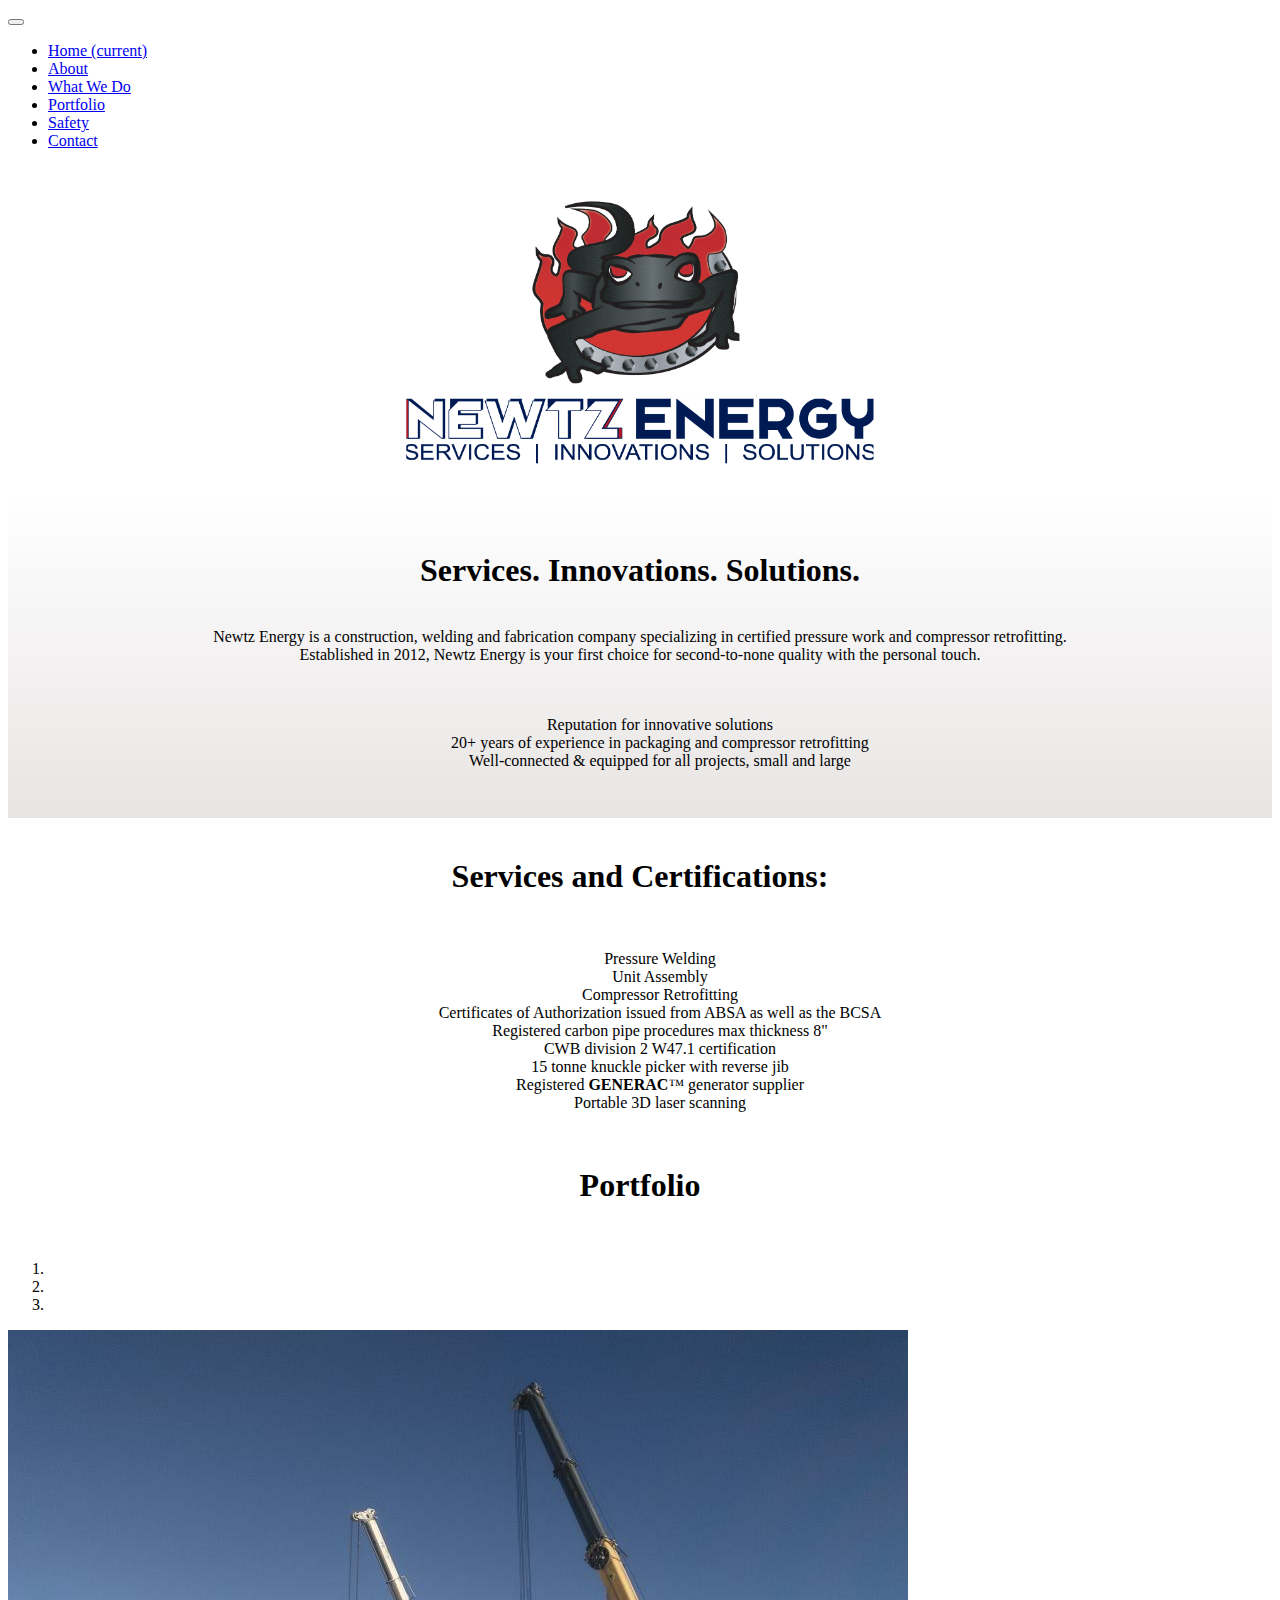
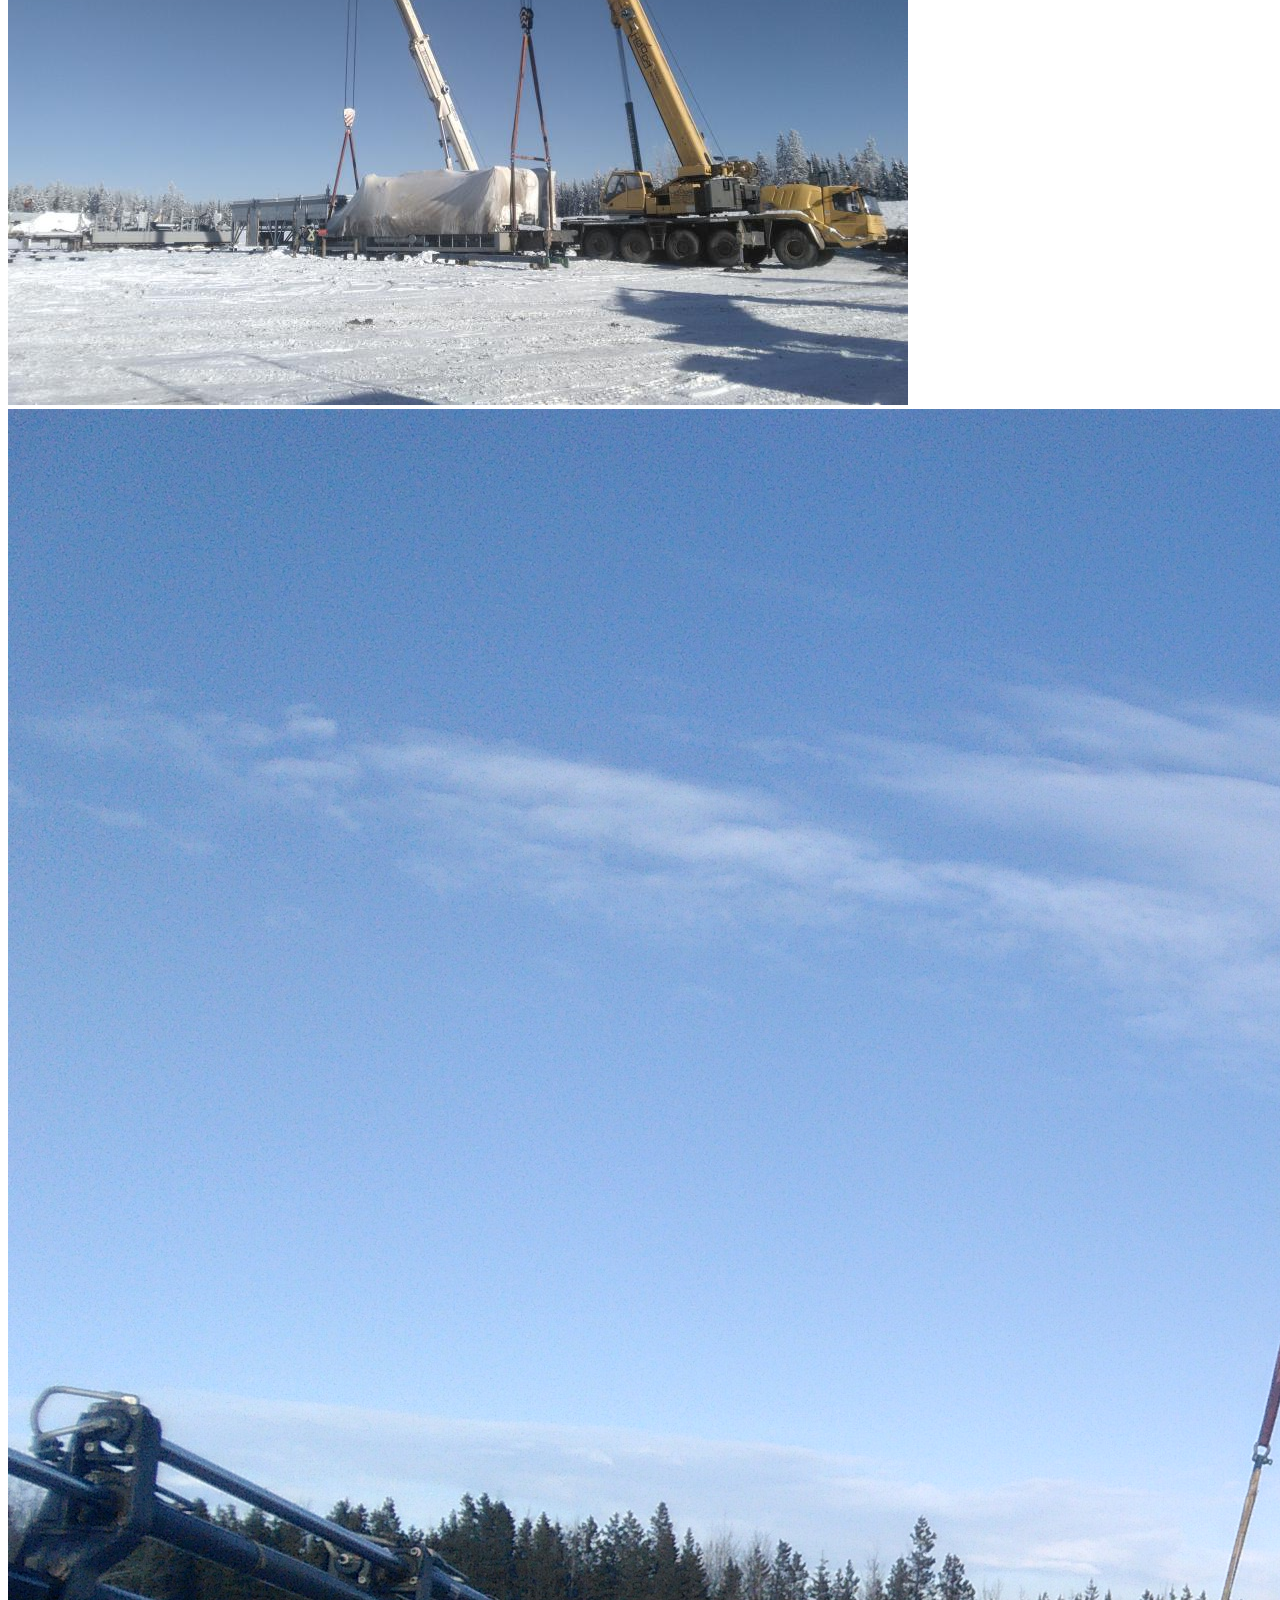
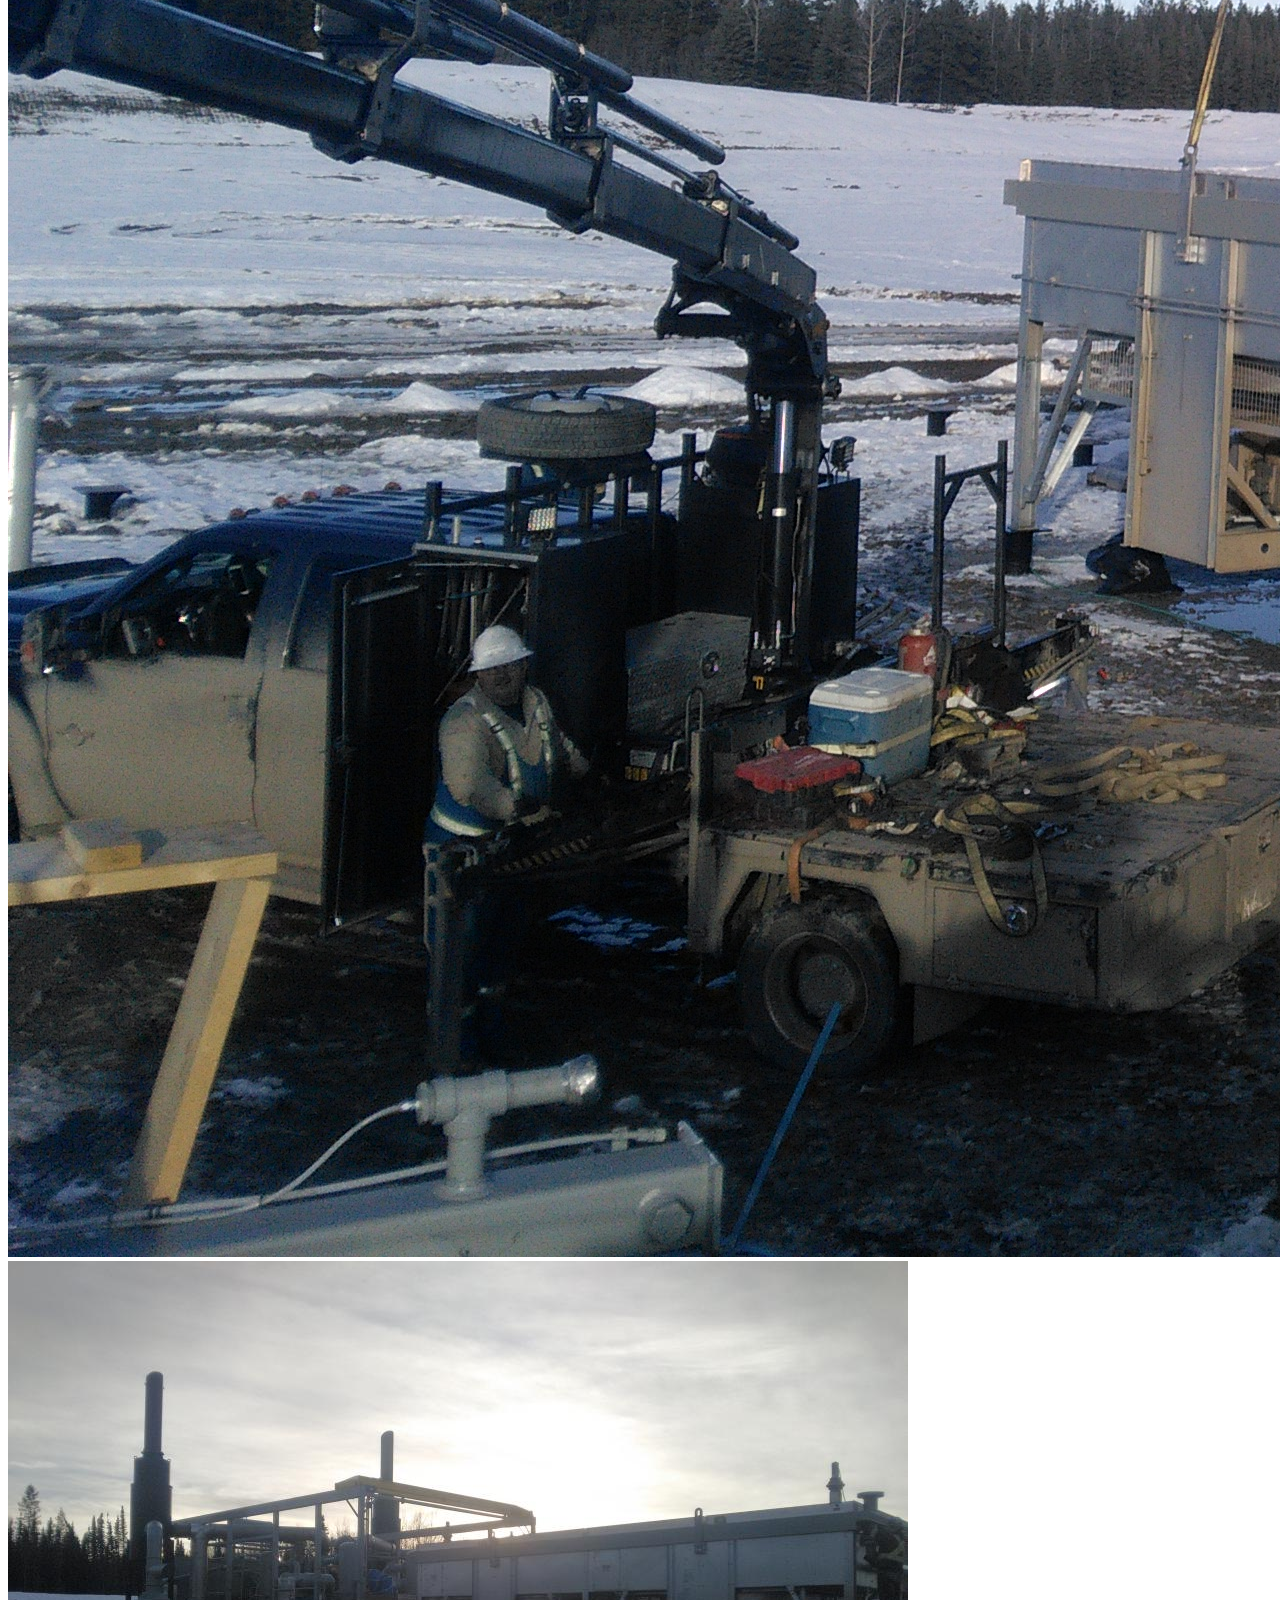
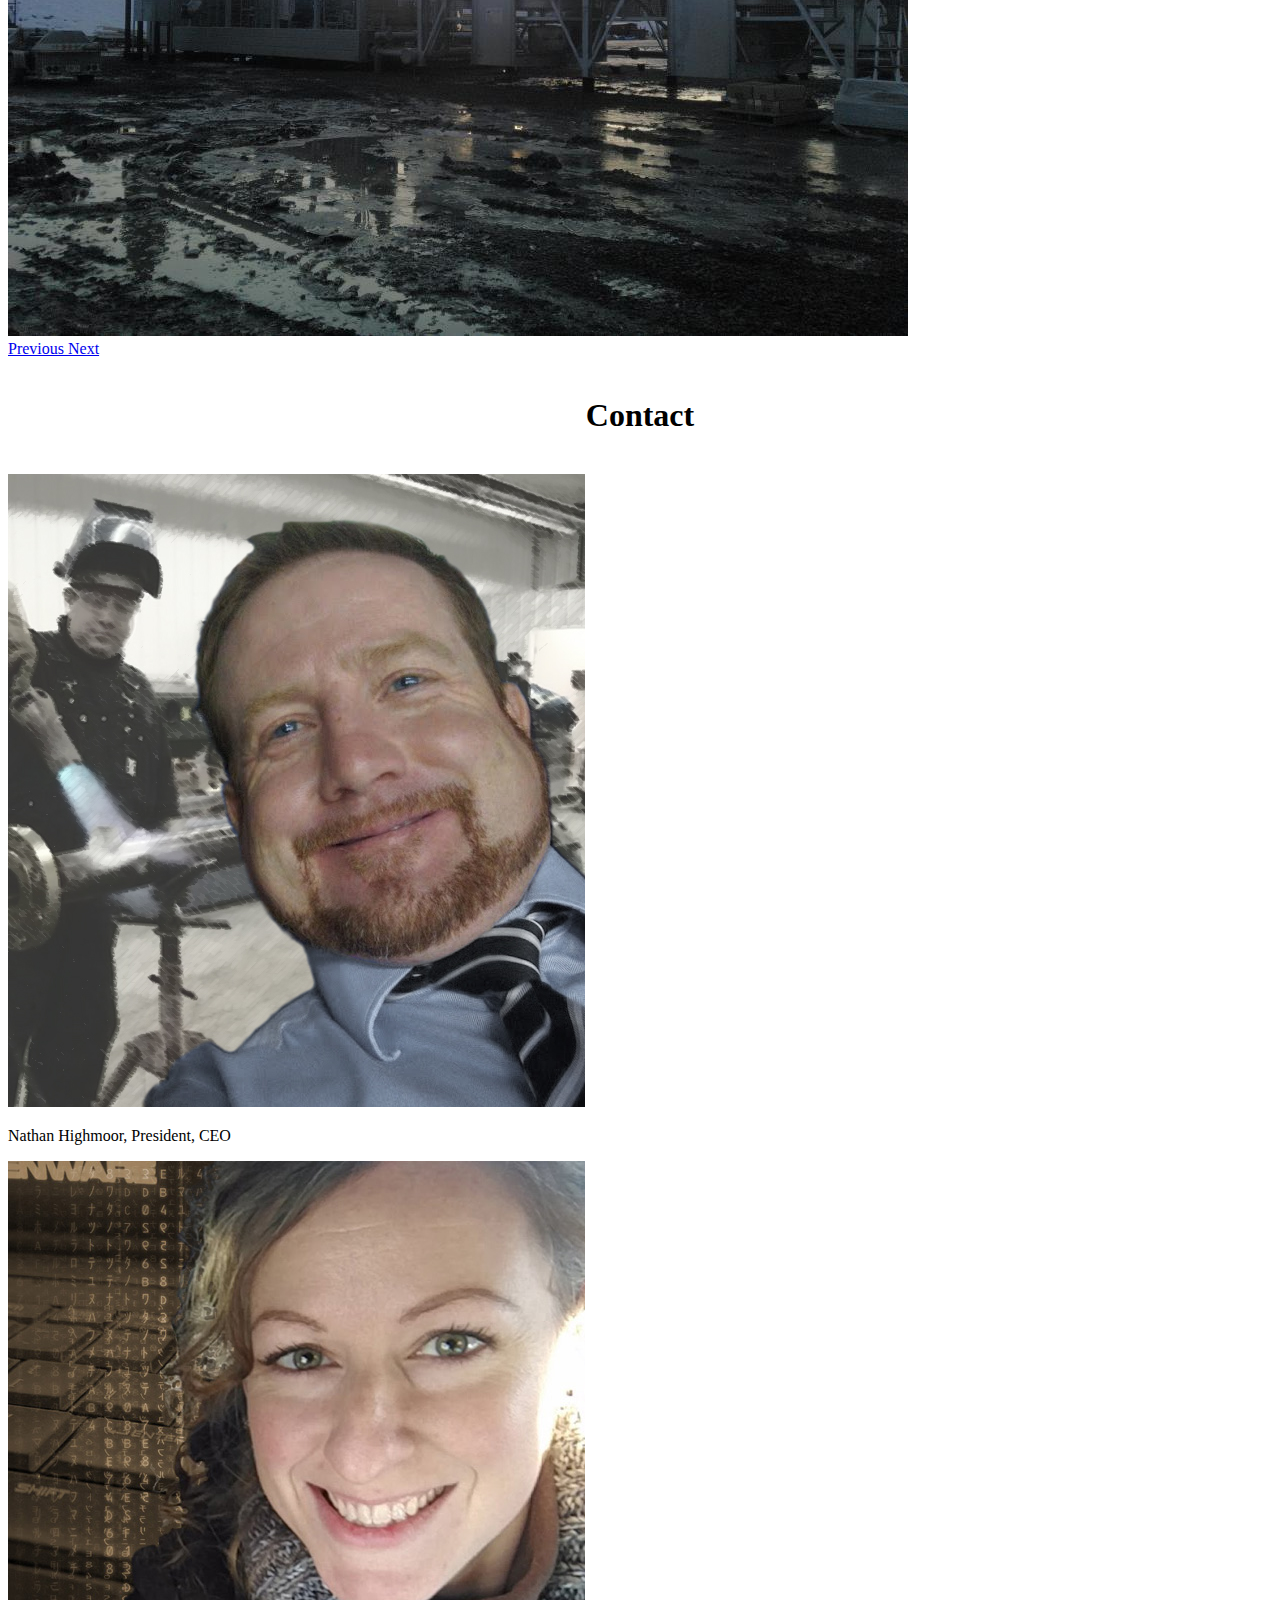
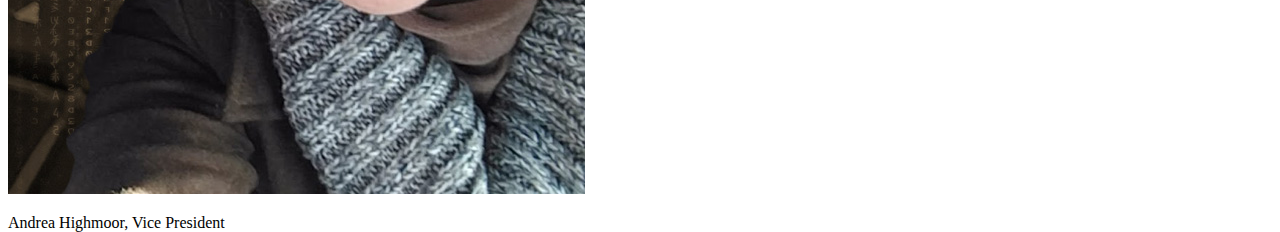
==== index.html @ f022fe40 "first github site" ====
<!DOCTYPE html>
<html>
	
	<head>
	<title>Newtz Energy</title>

	<!-- Bootstrap CSS from a CDN. -->
	<link rel="shortcut icon" href="img/favicon.png" />
	<link rel="apple-touch-icon" href="img/favicon.png" />

	<link rel="stylesheet" href="https://stackpath.bootstrapcdn.com/bootstrap/4.1.3/css/bootstrap.min.css" integrity="sha384-MCw98/SFnGE8fJT3GXwEOngsV7Zt27NXFoaoApmYm81iuXoPkFOJwJ8ERdknLPMO" crossorigin="anonymous">

	<link rel="stylesheet" href="https://use.fontawesome.com/releases/v5.6.1/css/all.css" integrity="sha384-gfdkjb5BdAXd+lj+gudLWI+BXq4IuLW5IT+brZEZsLFm++aCMlF1V92rMkPaX4PP" crossorigin="anonymous">
	<!-- <link rel="stylesheet" type="text/css" href="bootstrap.css"> -->
	<!-- My own stylesheet -->
    <link rel="stylesheet" type="text/css" href="style.css">


	</head>
	
	<body>
		<!--loading javascript  bootstrap -->
		<script src="https://code.jquery.com/jquery-3.3.1.slim.min.js" integrity="sha384-q8i/X+965DzO0rT7abK41JStQIAqVgRVzpbzo5smXKp4YfRvH+8abtTE1Pi6jizo" crossorigin="anonymous"></script>
		<script src="https://cdnjs.cloudflare.com/ajax/libs/popper.js/1.14.3/umd/popper.min.js" integrity="sha384-ZMP7rVo3mIykV+2+9J3UJ46jBk0WLaUAdn689aCwoqbBJiSnjAK/l8WvCWPIPm49" crossorigin="anonymous"></script>
		<script src="https://stackpath.bootstrapcdn.com/bootstrap/4.1.3/js/bootstrap.min.js" integrity="sha384-ChfqqxuZUCnJSK3+MXmPNIyE6ZbWh2IMqE241rYiqJxyMiZ6OW/JmZQ5stwEULTy" crossorigin="anonymous"></script>
		<!-- <script src="bootstrap.js"></script>  -->
		<!-- My own js -->
		<script src="myscripts.js"></script> 

		<!--navbar-->
		<nav "="" class="navbar sticky-top navbar-expand-lg navbar-light bg-light">
		  <!--<a class="navbar-brand" href="#">Navbar</a>-->
		  <button class="navbar-toggler" type="button" data-toggle="collapse" data-target="#navbarNav" aria-controls="navbarNav" aria-expanded="false" aria-label="Toggle navigation">
		    <span class="navbar-toggler-icon"></span>
		  </button>
		  <div class="collapse navbar-collapse" id="navbarNav">
		    <ul class="navbar-nav">
		      <li class="nav-item active">


		        <a class="nav-link" href="#">Home <span class="sr-only">(current)</span></a>
		      </li>


		      <li class="nav-item">
		        <a class="nav-link" href="#About">About</a>
		      </li>


		      <li class="nav-item">
		        <a class="nav-link" href="#WhatWeDo">What We Do</a>
		      </li>

		      <li class="nav-item">
		        <a class="nav-link disabled" href="#Portfolio">Portfolio</a>
		      </li>

		      <li class="nav-item">
		        <a class="nav-link disabled" href="#">Safety</a>
		      </li>


		      <li class="nav-item">
		        <a class="nav-link disabled" href="#Contact">Contact</a>
		      </li>
		    </ul>
		  </div>
		</nav>


	<!--hint https://www.w3schools.com/bootstrap/bootstrap_carousel.asp-->
	 <div class="logo-image"> </div>
	 
	 <br> 

	 <!--Section About US -->
	 <div class="About" id="About">
	 	<center><b><h1>Services. Innovations. Solutions.</h1></b></center>
	 	<br>
		

		
		<center>Newtz Energy is a construction, welding and fabrication company specializing in certified pressure work and compressor retrofitting. <br>
		Established in 2012, Newtz Energy is your first choice for second-to-none quality with the personal touch. <br> <br> <br> </center> 
		
		
		<center><ul>
		  <span class="fas fa-check-circle" style="color:green;"></span>  Reputation for innovative solutions<br>
		  <span class="fas fa-check-circle" style="color:green;"></span>  20+ years of experience in packaging and compressor retrofitting<br>
		  <span class="fas fa-check-circle" style="color:green;"></span>  Well-connected & equipped for all projects, small and large<br>
		</ul> </center>
	 </div>

	 <br>

	 	<!--Section What We Do-->
	 <div class="WhatWeDo" id="WhatWeDo"> 

	 	<center><b><h1>Services and Certifications:</h1></b></center>
	 	<br>

	 	<center><ul>
		  <span class="fas fa-check-circle" style="color:green;"></span>  Pressure Welding<br>
		  <span class="fas fa-check-circle" style="color:green;"></span>  Unit Assembly<br>
		  <span class="fas fa-check-circle" style="color:green;"></span>  Compressor Retrofitting <br>
		  <span class="fas fa-check-circle" style="color:green;"></span> Certificates of Authorization issued from ABSA as well as the BCSA <br>
		  <span class="fas fa-check-circle" style="color:green;"></span> Registered carbon pipe procedures max thickness 8" <br>
		  <span class="fas fa-check-circle" style="color:green;"></span> CWB division 2 W47.1 certification <br>
		  <span class="fas fa-check-circle" style="color:green;"></span> 15 tonne knuckle picker with reverse jib <br>
		  <span class="fas fa-check-circle" style="color:green;"></span> Registered <b>GENERAC</b>&trade; generator supplier<br>
		  <span class="fas fa-check-circle" style="color:green;"></span> Portable 3D laser scanning<br>
		</ul> </center>

	 </div>
	 </div>
	 <br>


	 <!--Section -->
	 <div class="Portfolio" id="Portfolio"> 
	 	<center><b><h1>Portfolio</h1></b></center>
	 	<br>

	 	<div id="carouselExampleIndicators" class="carousel slide" data-ride="carousel">
		  <ol class="carousel-indicators">
		    <li data-target="#carouselExampleIndicators" data-slide-to="0" class="active"></li>
		    <li data-target="#carouselExampleIndicators" data-slide-to="1"></li>
		    <li data-target="#carouselExampleIndicators" data-slide-to="2"></li>
		  </ol>
		  <div class="carousel-inner">
		    <div class="carousel-item active">
		      <img class="d-block w-100" src="img/slideshow1.jpg" alt="First slide">
		    </div>
		    <div class="carousel-item">
		      <img class="d-block w-100" src="img/slideshow2.jpg" alt="Second slide">
		    </div>
		    <div class="carousel-item">
		      <img class="d-block w-100" src="img/slideshow3.jpg" alt="Third slide">
		    </div>
		  </div>
		  <a class="carousel-control-prev" href="#carouselExampleIndicators" role="button" data-slide="prev">
		    <span class="carousel-control-prev-icon" aria-hidden="true"></span>
		    <span class="sr-only">Previous</span>
		  </a>
		  <a class="carousel-control-next" href="#carouselExampleIndicators" role="button" data-slide="next">
		    <span class="carousel-control-next-icon" aria-hidden="true"></span>
		    <span class="sr-only">Next</span>
		  </a>
		</div>
	 </div>
	 <br>

	  <!--Section -->
	 <div class="Contact" id="Contact"> 
	 	<center><b><h1>Contact</h1></b></center>
	 	<br>
	<!--Card -->
	<div class="container">
	    <div class="row" style="width: 18rem;">
	        <img class="card-img-top smallimg mx-auto" src="img/nathan.jpg" alt="Card image cap">
	        <div class="card-block catCard">

	            <p class="card-text">Nathan Highmoor, President, CEO </p>
	        </div>
	        
	    </div>
	</div>


	<div class="container">
	    <div class="row" style="width: 18rem;">
	        <img class="card-img-top smallimg mx-auto" src="img/andrea1.jpg" alt="Card image cap">
	        <div class="card-block catCard">

	            <p class="card-text">Andrea Highmoor, Vice President</p>
	        </div>
	        
	    </div>
	</div>

	</div>



	 <!--to top-->
	 <button onclick="topFunction()" id="myBtn" title="Go to top">Top</button> 

	 </body>
</html>
---- style.css ----
body, html {
    height: 100%;
}

/* The hero image */
.logo-image {
  /* Use "linear-gradient" to add a darken background effect to the image (photographer.jpg). This will make the text easier to read */
  background-image:  url("img/logo.png");

  /* Set a specific height */
  height: 35%;
  width: 100%;
  /* Position and center the image to scale nicely on all screens */
  background-position: center;
  background-repeat: no-repeat;
  background-size: contain;
  position: relative;
}



.About {

font-family: oswald;

width: 100%;
padding-top:2.5%;
padding-bottom:2.5%;
background: linear-gradient(#ffffffe6, #dcd5d599), url("img/aboutbg.jpeg");
background-position:center;
background-size:cover;
background-repeat: no-repeat;
background-color: #fbfbfb;

}
 
#myBtn {
  display: none; /* Hidden by default */
  position: fixed; /* Fixed/sticky position */
  bottom: 20px; /* Place the button at the bottom of the page */
  right: 30px; /* Place the button 30px from the right */
  z-index: 99; /* Make sure it does not overlap */
  border: none; /* Remove borders */
  outline: none; /* Remove outline */
  background-color: grey; /* Set a background color */
  color: white; /* Text color */
  cursor: pointer; /* Add a mouse pointer on hover */
  padding: 15px; /* Some padding */
  border-radius: 10px; /* Rounded corners */
  font-size: 18px; /* Increase font size */
}

#myBtn:hover {
  background-color: #555; /* Add a dark-grey background on hover */
}
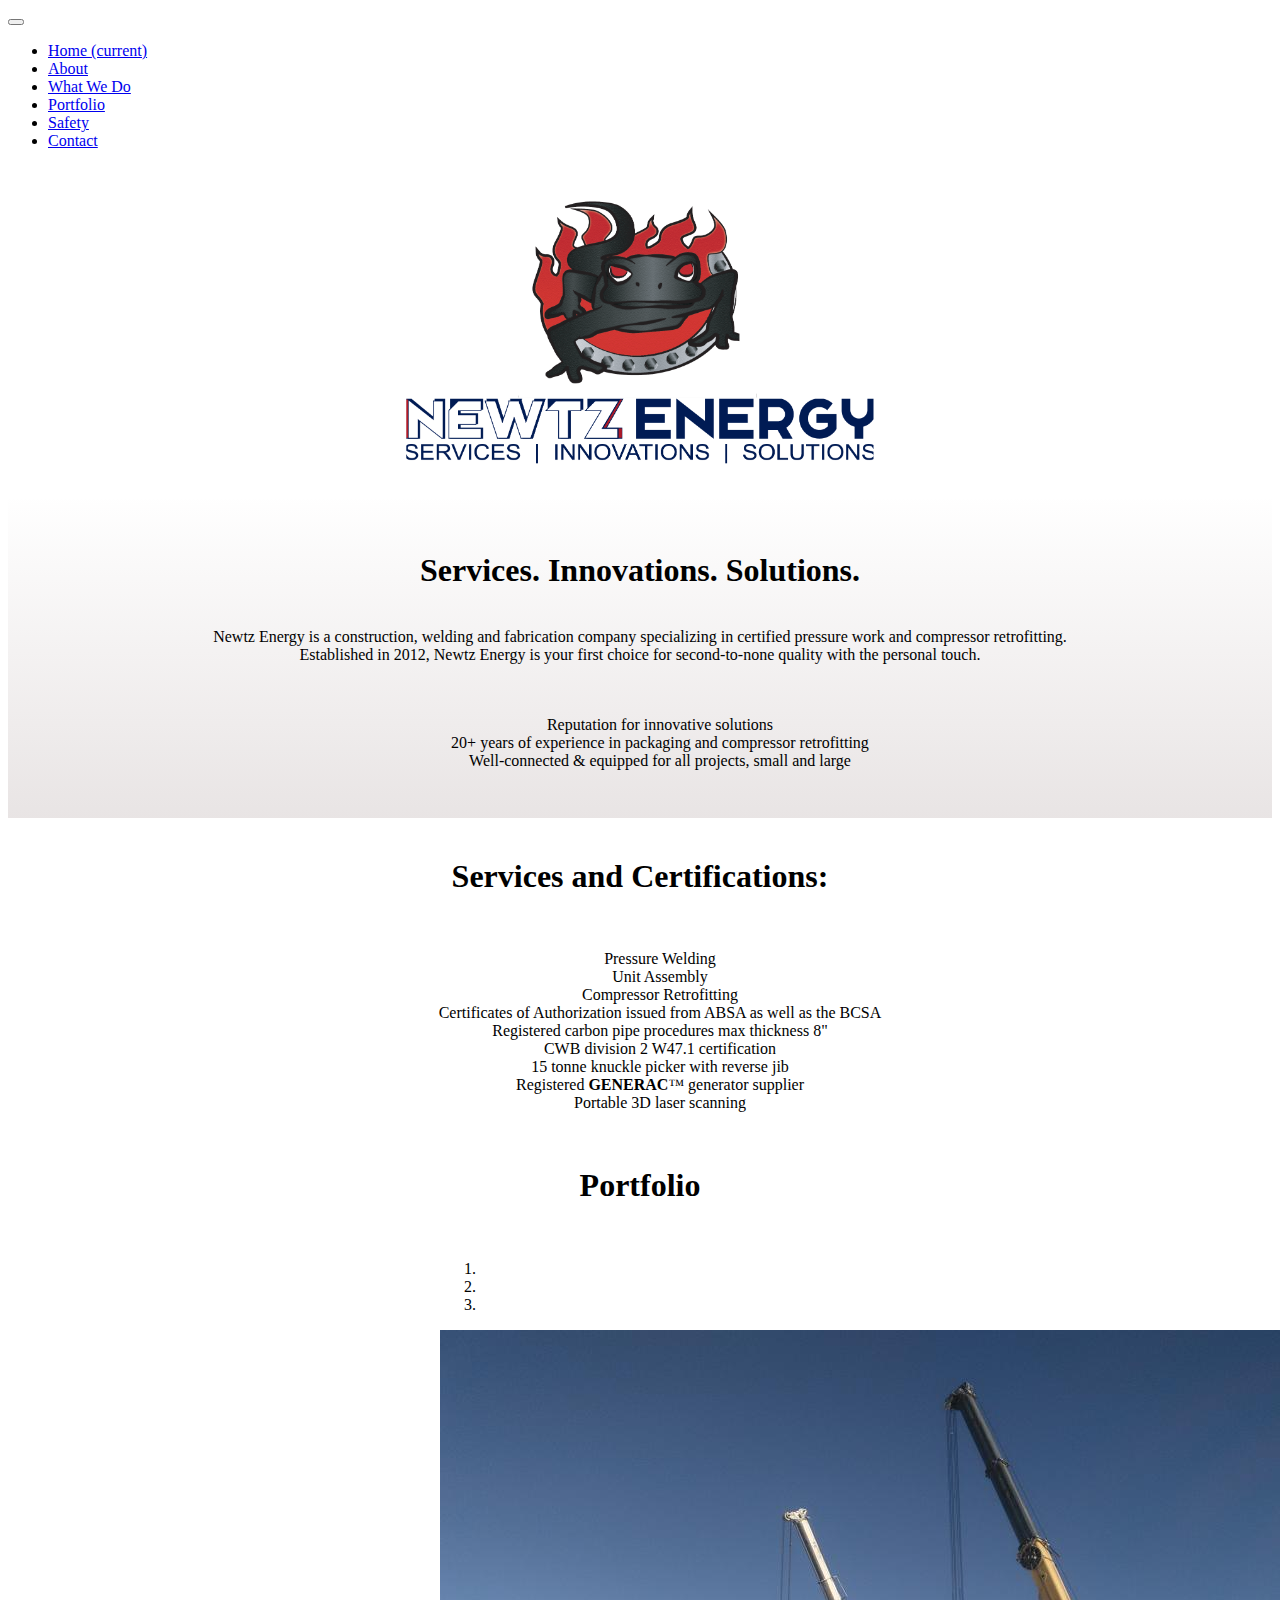
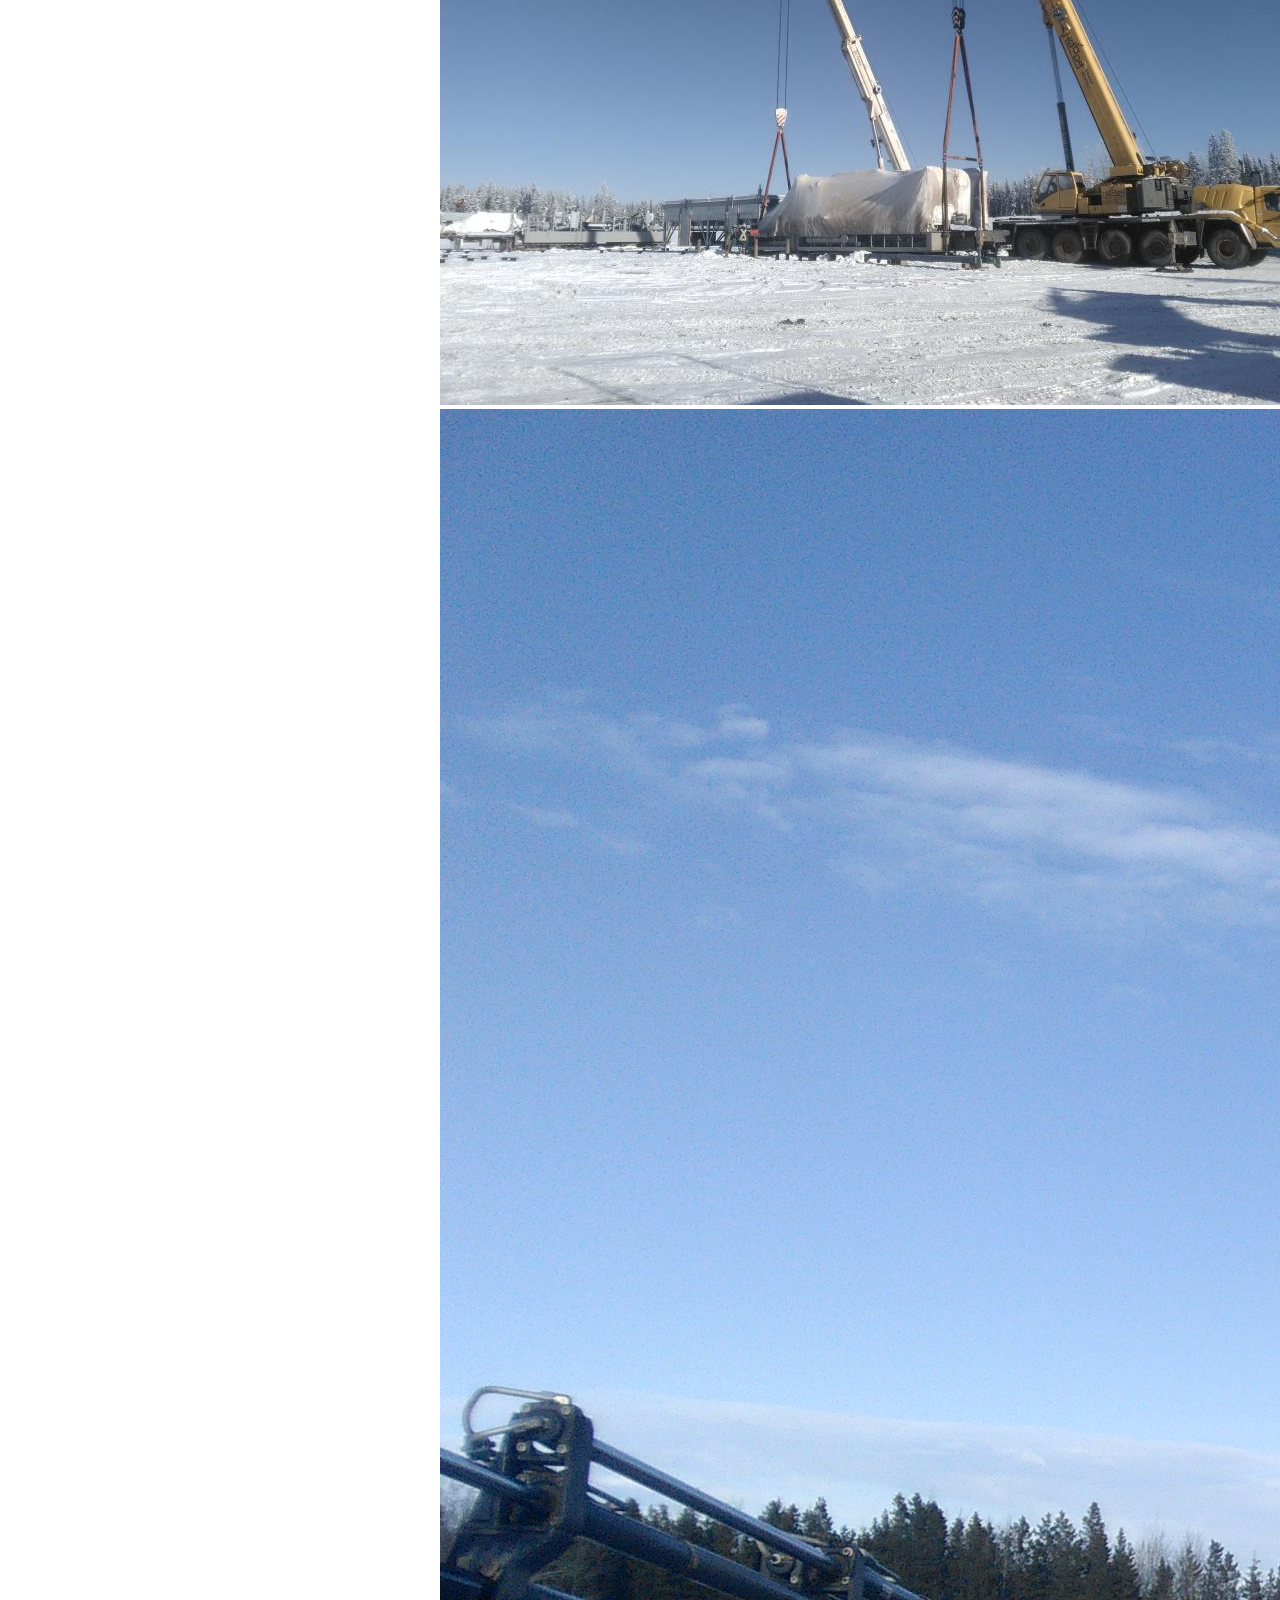
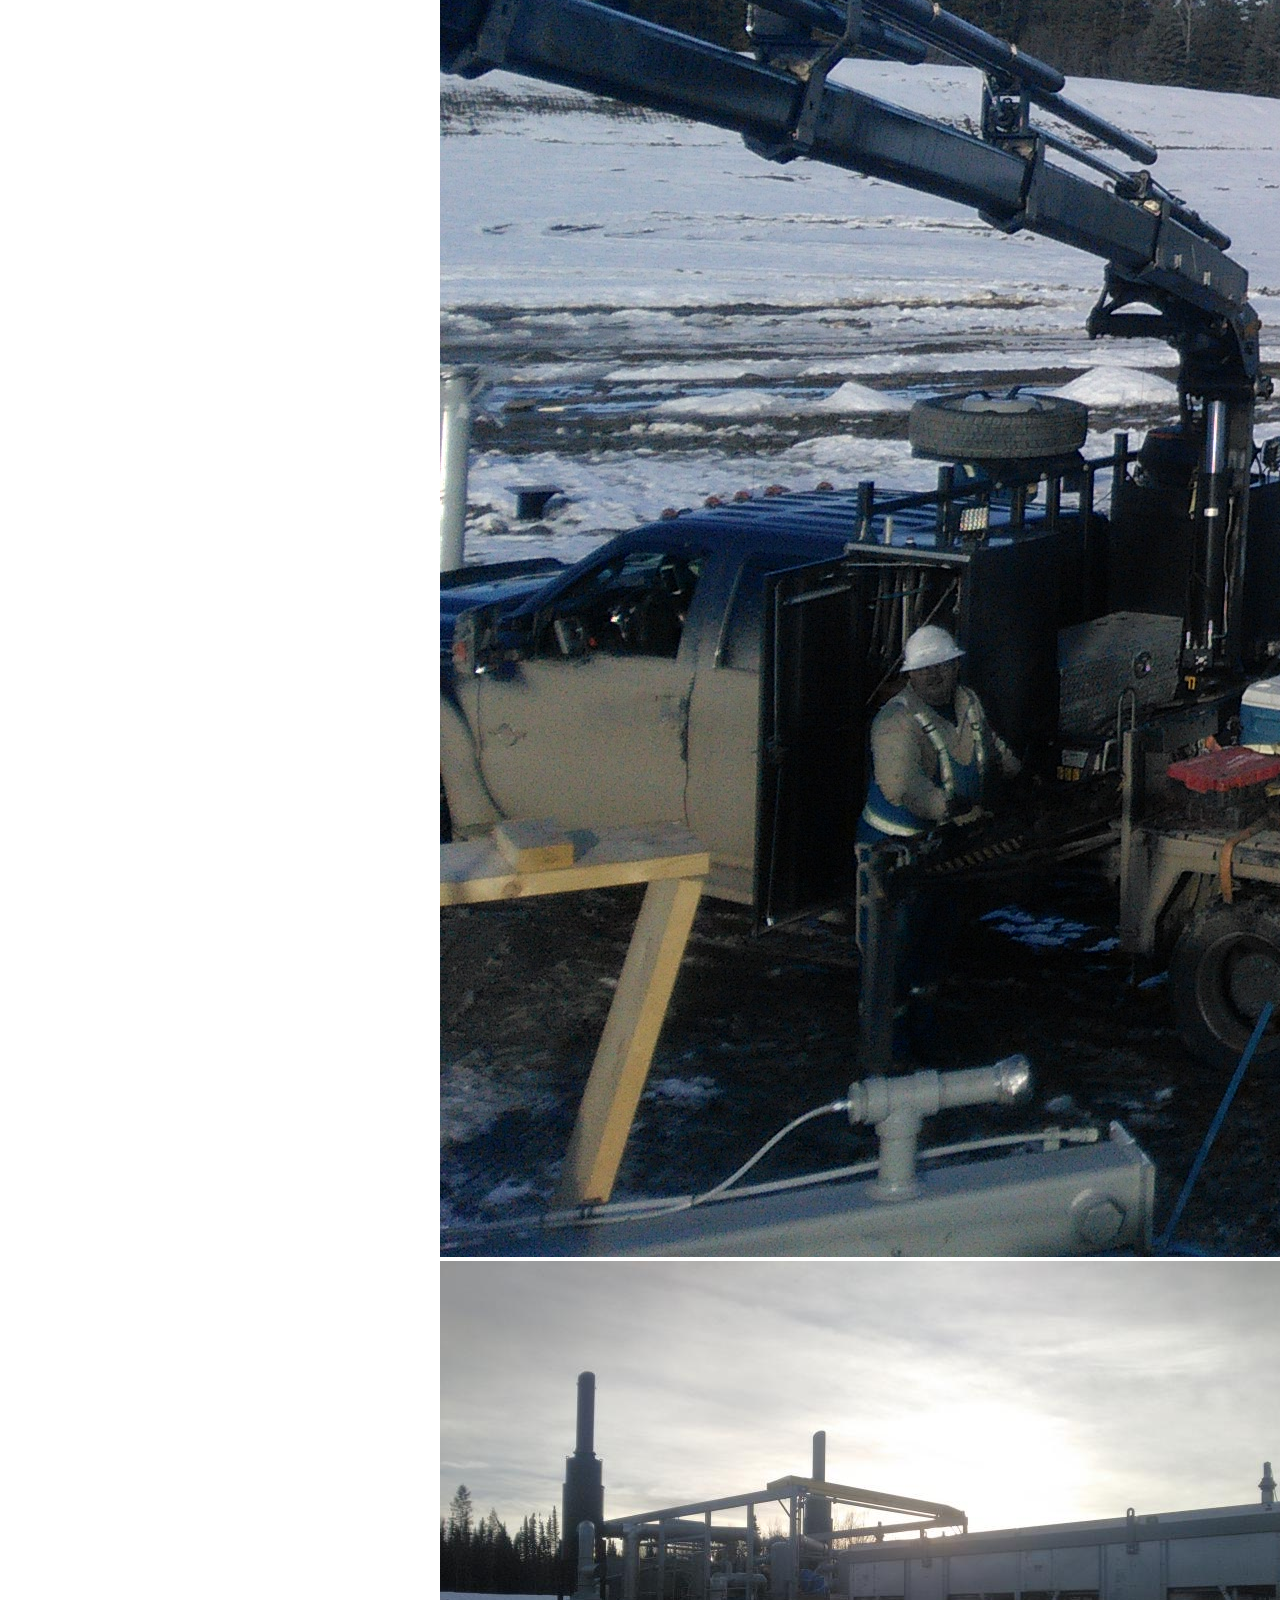
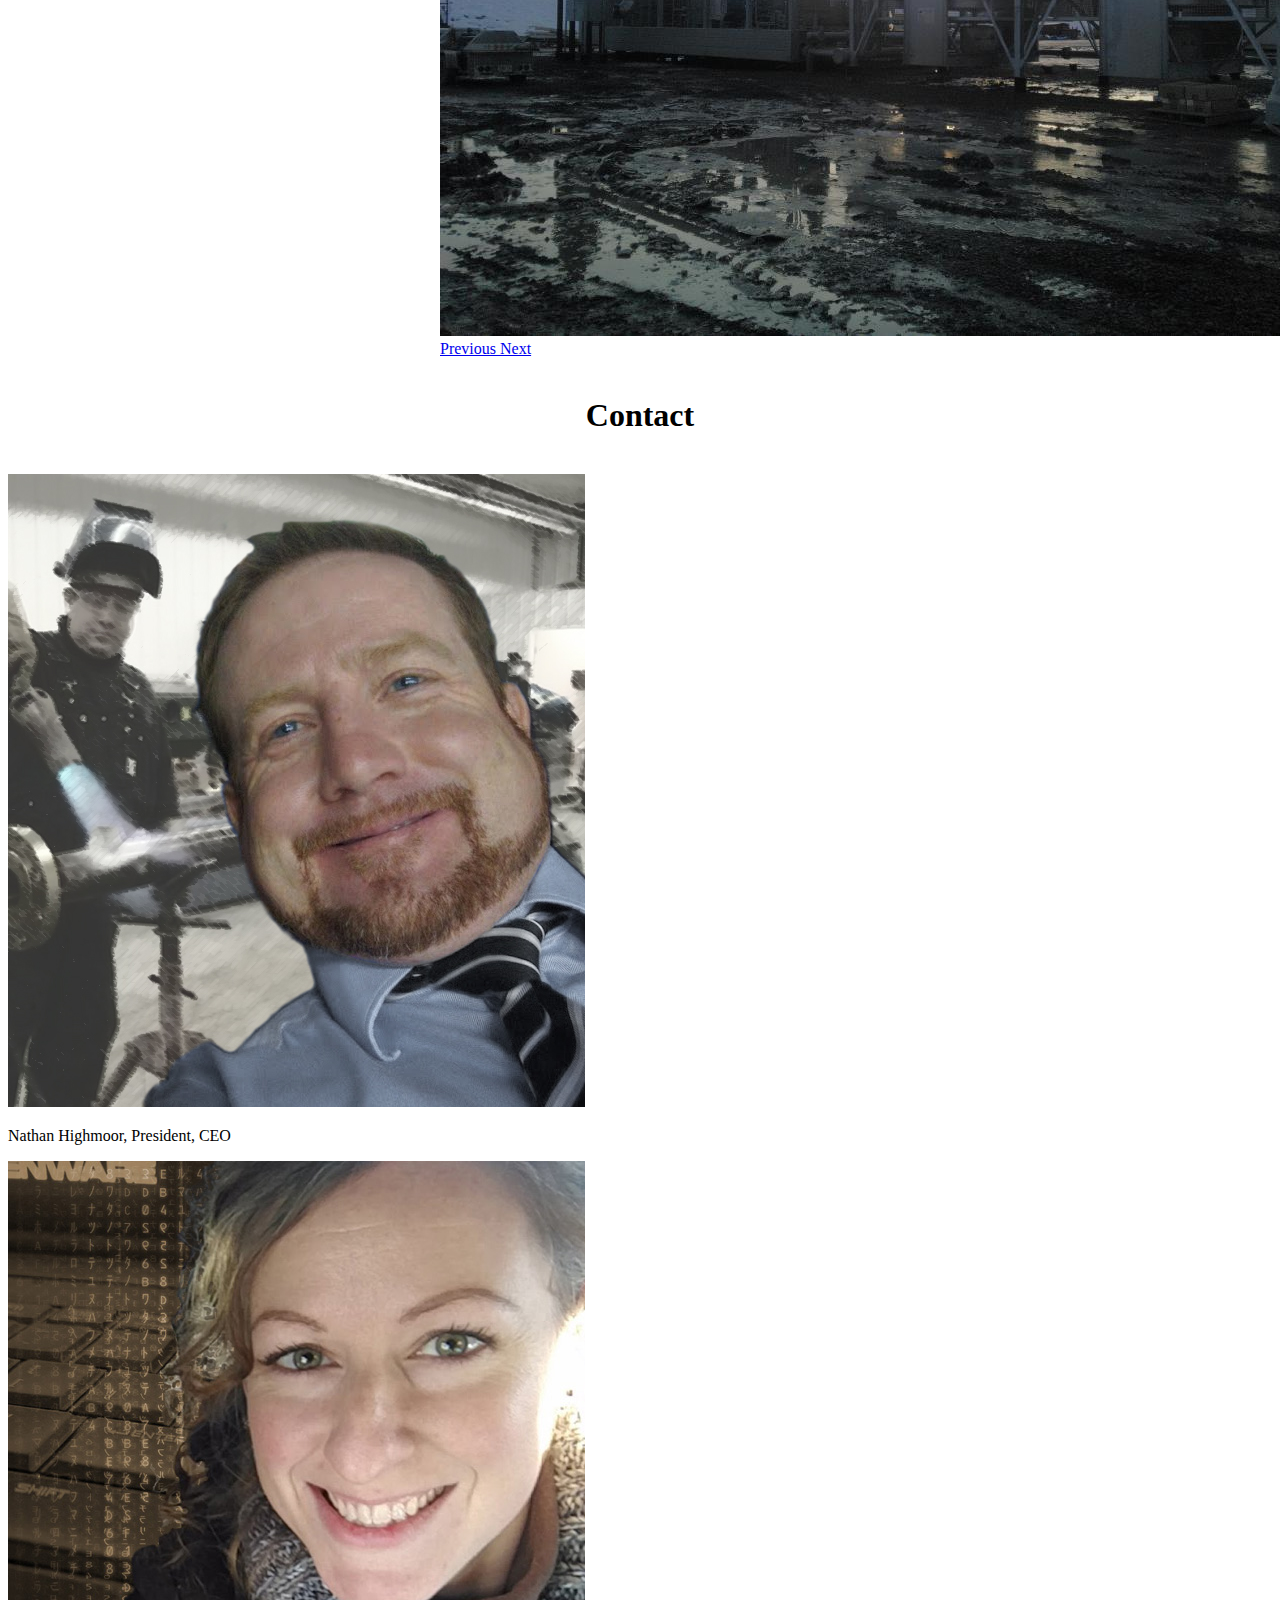
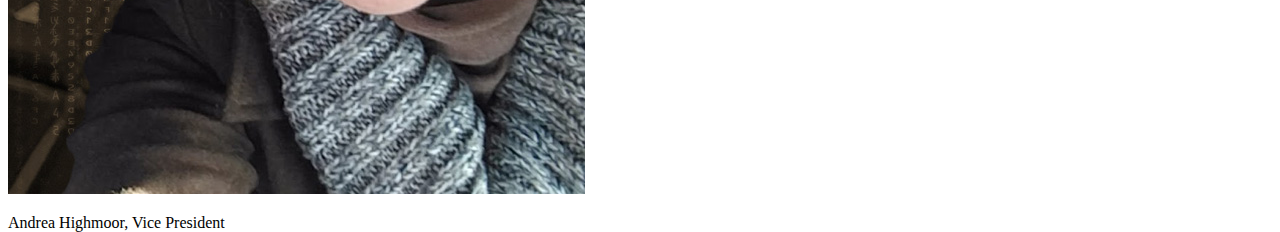
==== commit 51405912: "fixed slideshow" ====
--- a/index.html
+++ b/index.html
@@ -121,7 +121,7 @@
 	 	<center><b><h1>Portfolio</h1></b></center>
 	 	<br>
 
-	 	<div id="carouselExampleIndicators" class="carousel slide" data-ride="carousel">
+	 	<div id="carouselExampleIndicators" class="carousel slide" data-ride="carousel" style="width: 400px; margin: 0 auto">
 		  <ol class="carousel-indicators">
 		    <li data-target="#carouselExampleIndicators" data-slide-to="0" class="active"></li>
 		    <li data-target="#carouselExampleIndicators" data-slide-to="1"></li>
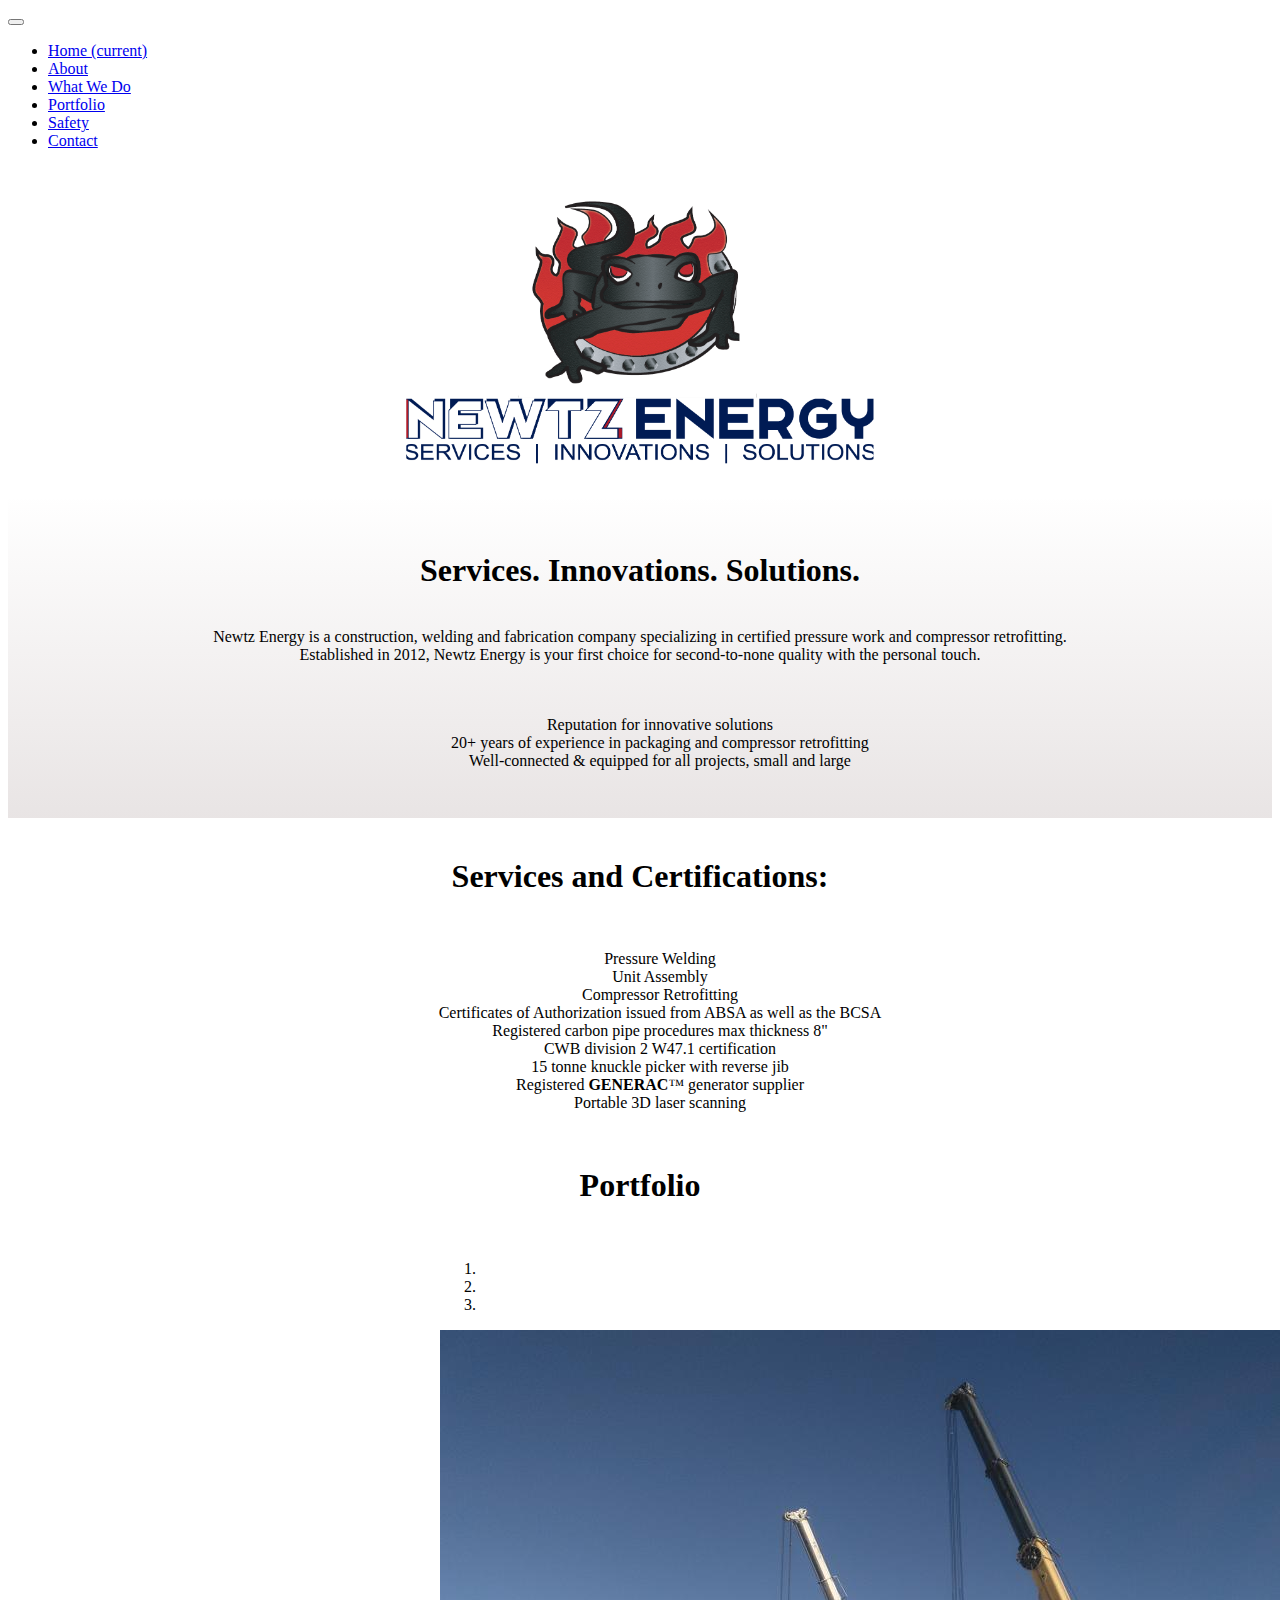
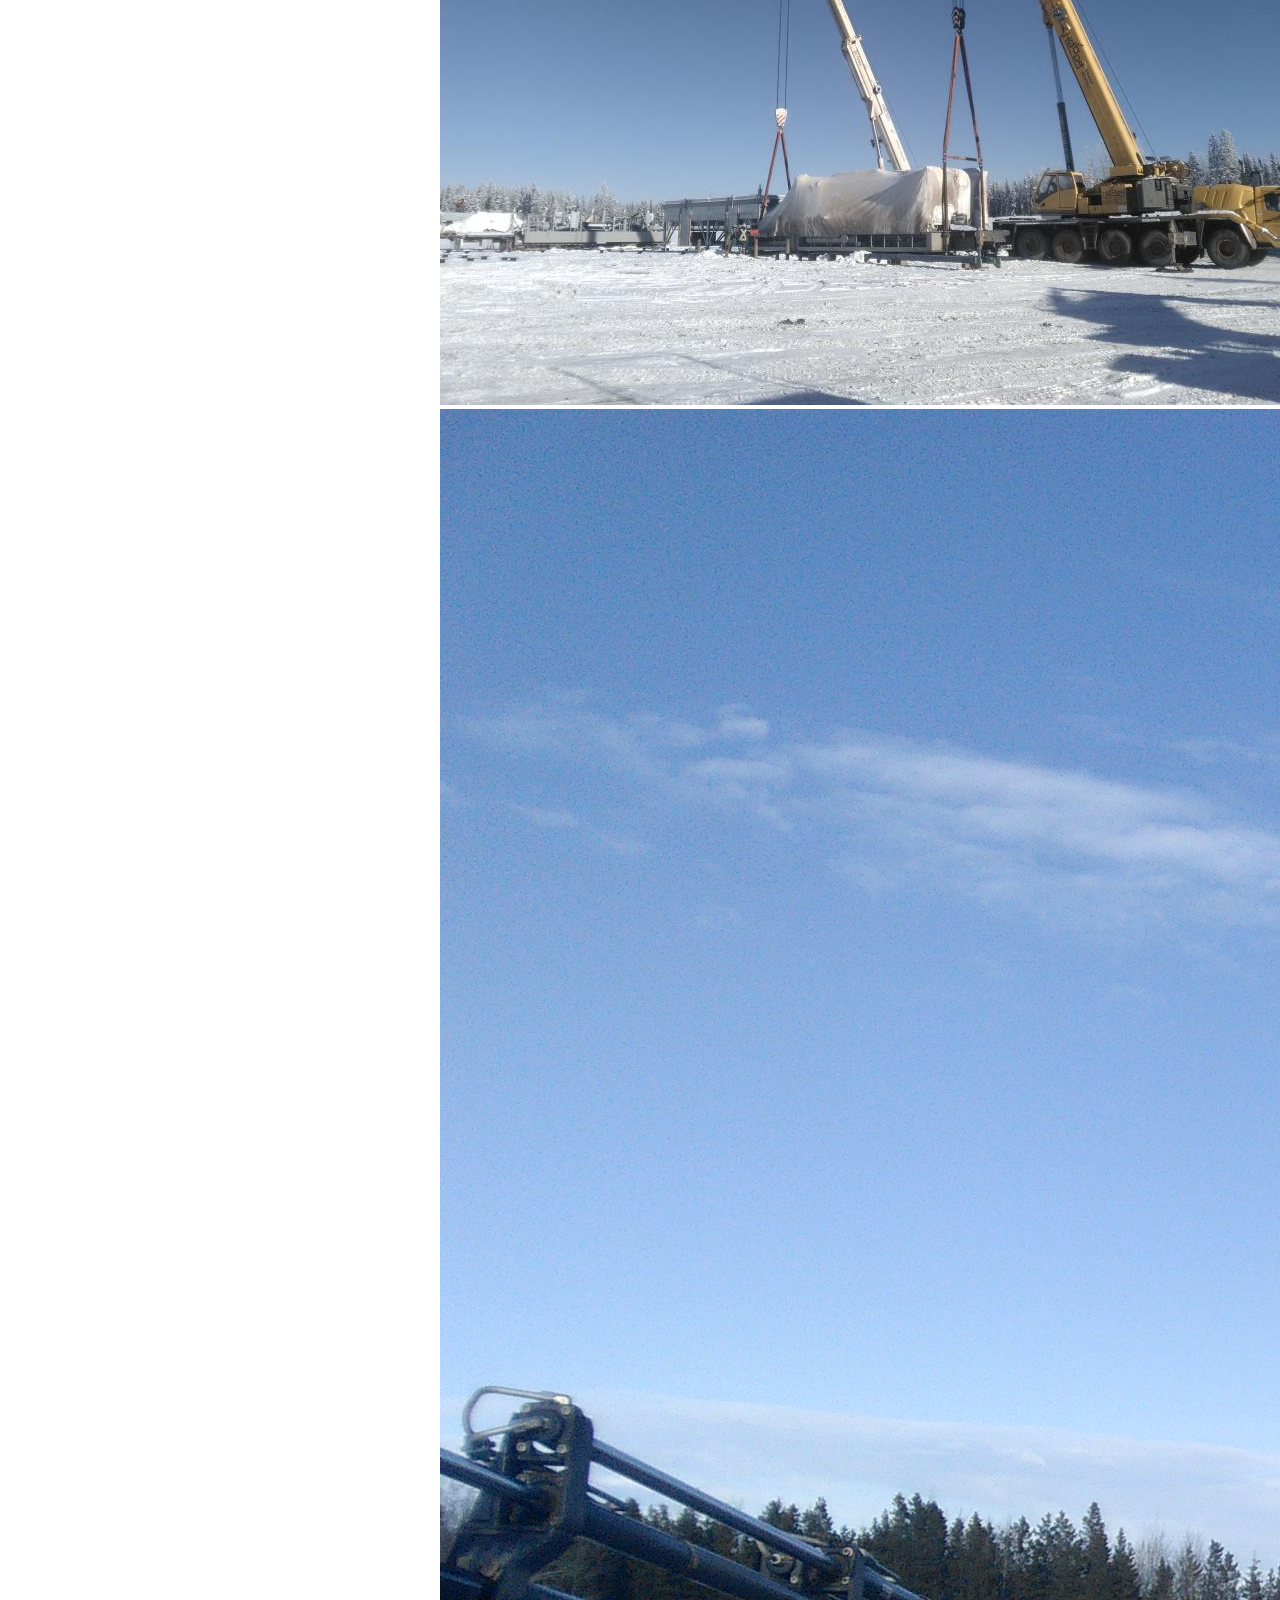
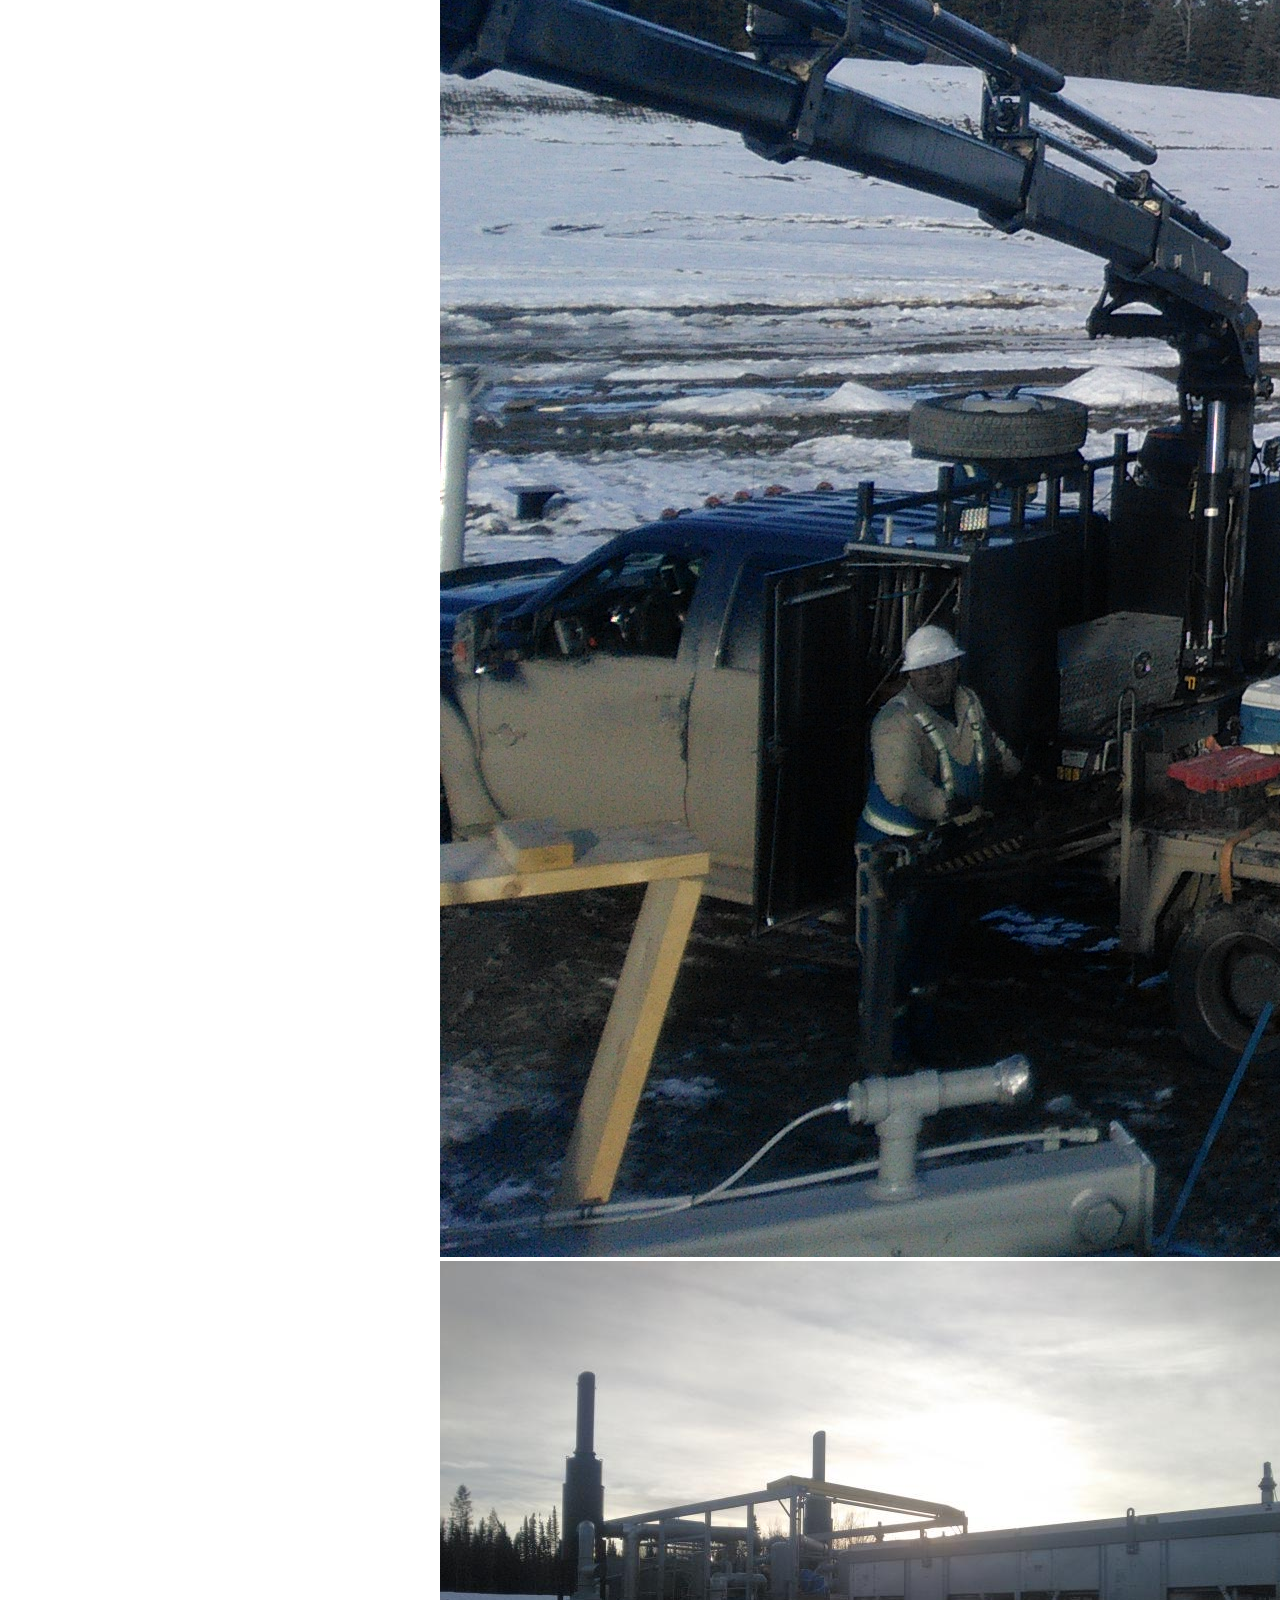
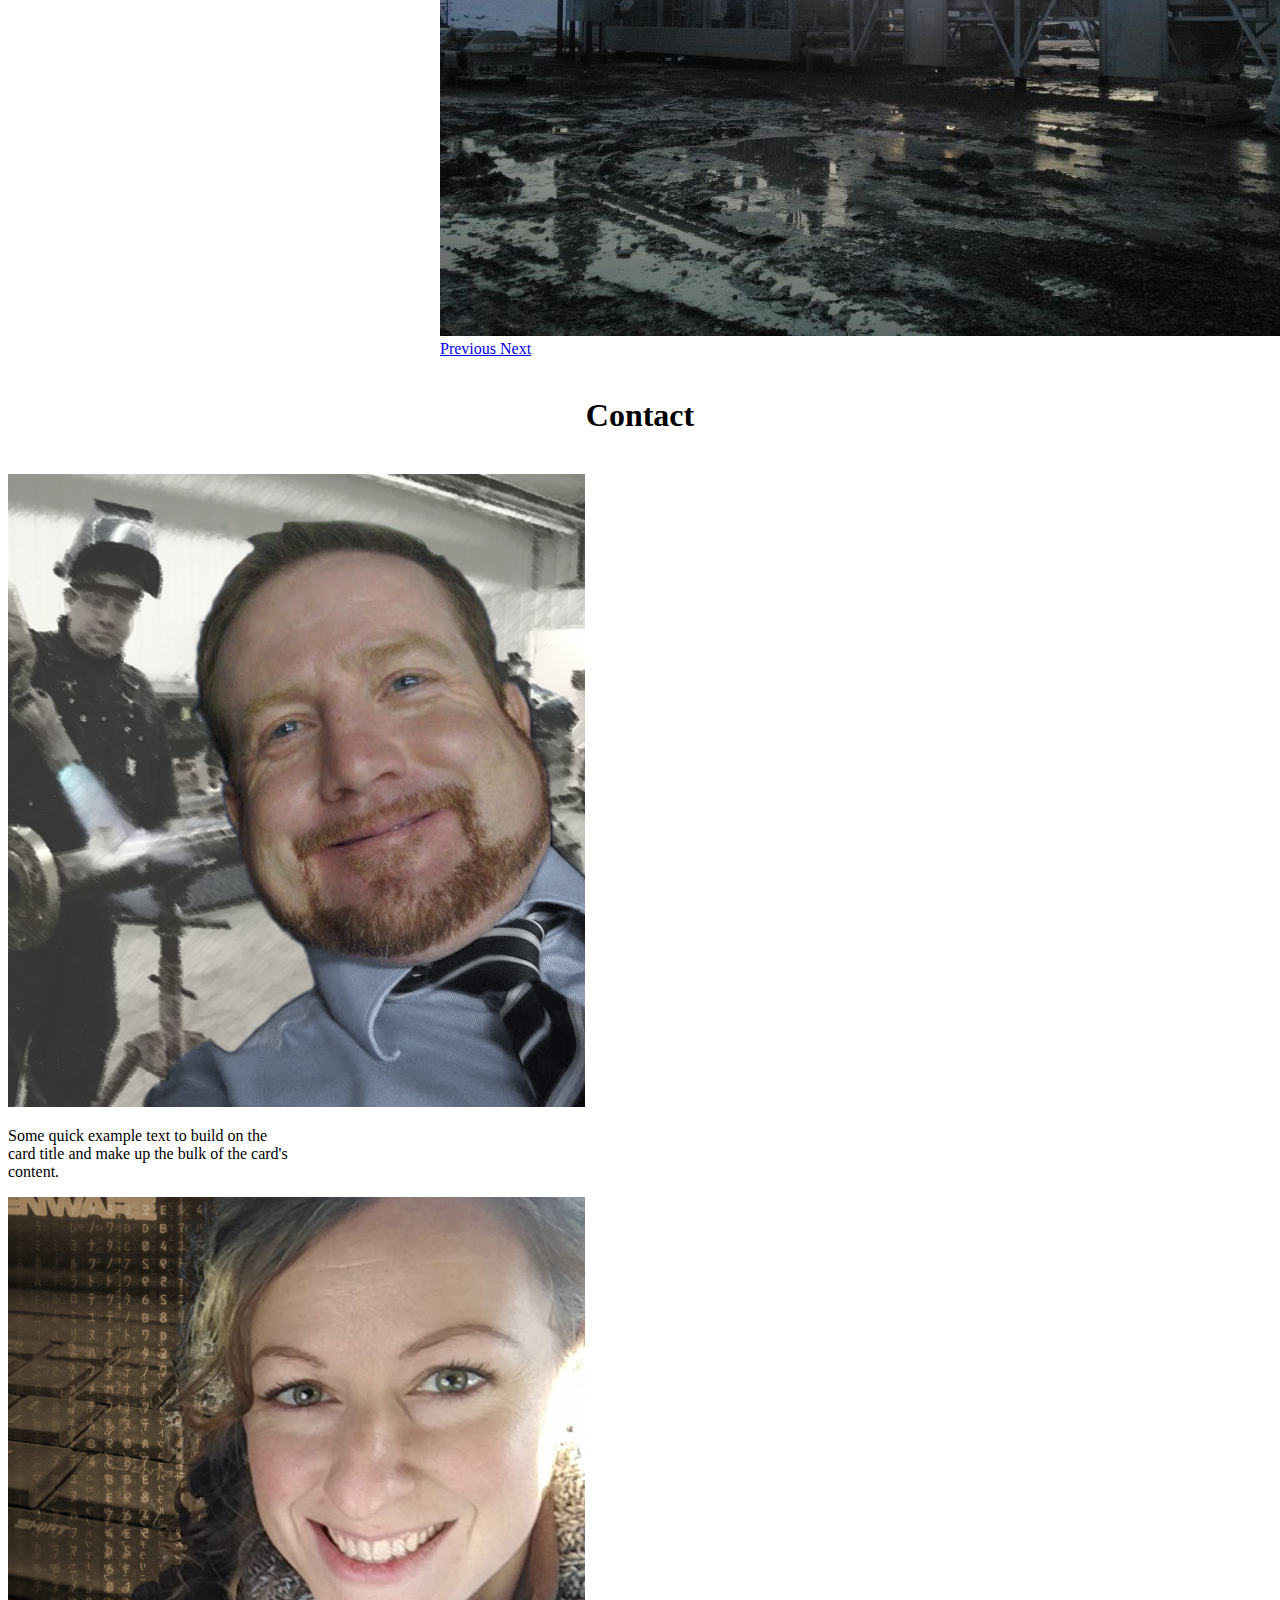
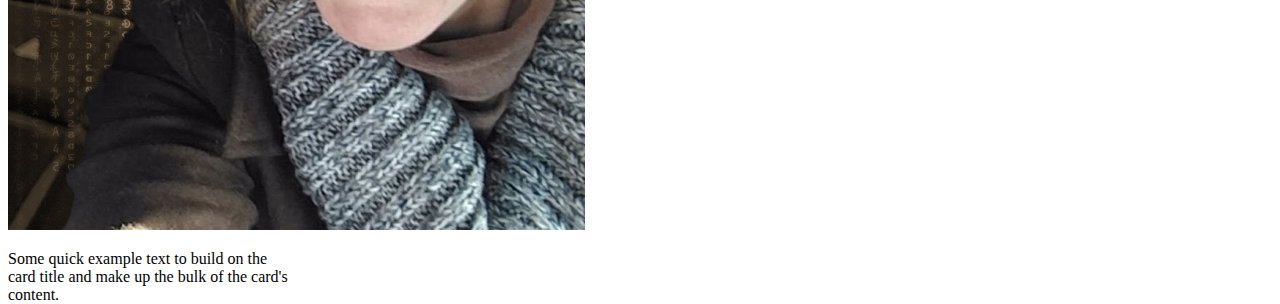
==== commit 29f56afd: "row works" ====
--- a/index.html
+++ b/index.html
@@ -155,27 +155,26 @@
 	 	<center><b><h1>Contact</h1></b></center>
 	 	<br>
 	<!--Card -->
-	<div class="container">
-	    <div class="row" style="width: 18rem;">
-	        <img class="card-img-top smallimg mx-auto" src="img/nathan.jpg" alt="Card image cap">
-	        <div class="card-block catCard">
 
-	            <p class="card-text">Nathan Highmoor, President, CEO </p>
-	        </div>
-	        
-	    </div>
+	<div class="row mx-auto"> 
+
+		<div class="card mx-auto" style="width: 18rem;">
+	  <img class="card-img-top" src="img/nathan.jpg" alt="Card image cap">
+	  <div class="card-body">
+	    <p class="card-text">Some quick example text to build on the card title and make up the bulk of the card's content.</p>
+	  </div>
+	</div>
+
+	
+
+		<div class="card mx-auto" style="width: 18rem;">
+	  <img class="card-img-top" src="img/andrea1.jpg" alt="Card image cap">
+	  <div class="card-body">
+	    <p class="card-text">Some quick example text to build on the card title and make up the bulk of the card's content.</p>
+	  </div>
 	</div>
 
 
-	<div class="container">
-	    <div class="row" style="width: 18rem;">
-	        <img class="card-img-top smallimg mx-auto" src="img/andrea1.jpg" alt="Card image cap">
-	        <div class="card-block catCard">
-
-	            <p class="card-text">Andrea Highmoor, Vice President</p>
-	        </div>
-	        
-	    </div>
 	</div>
 
 	</div>
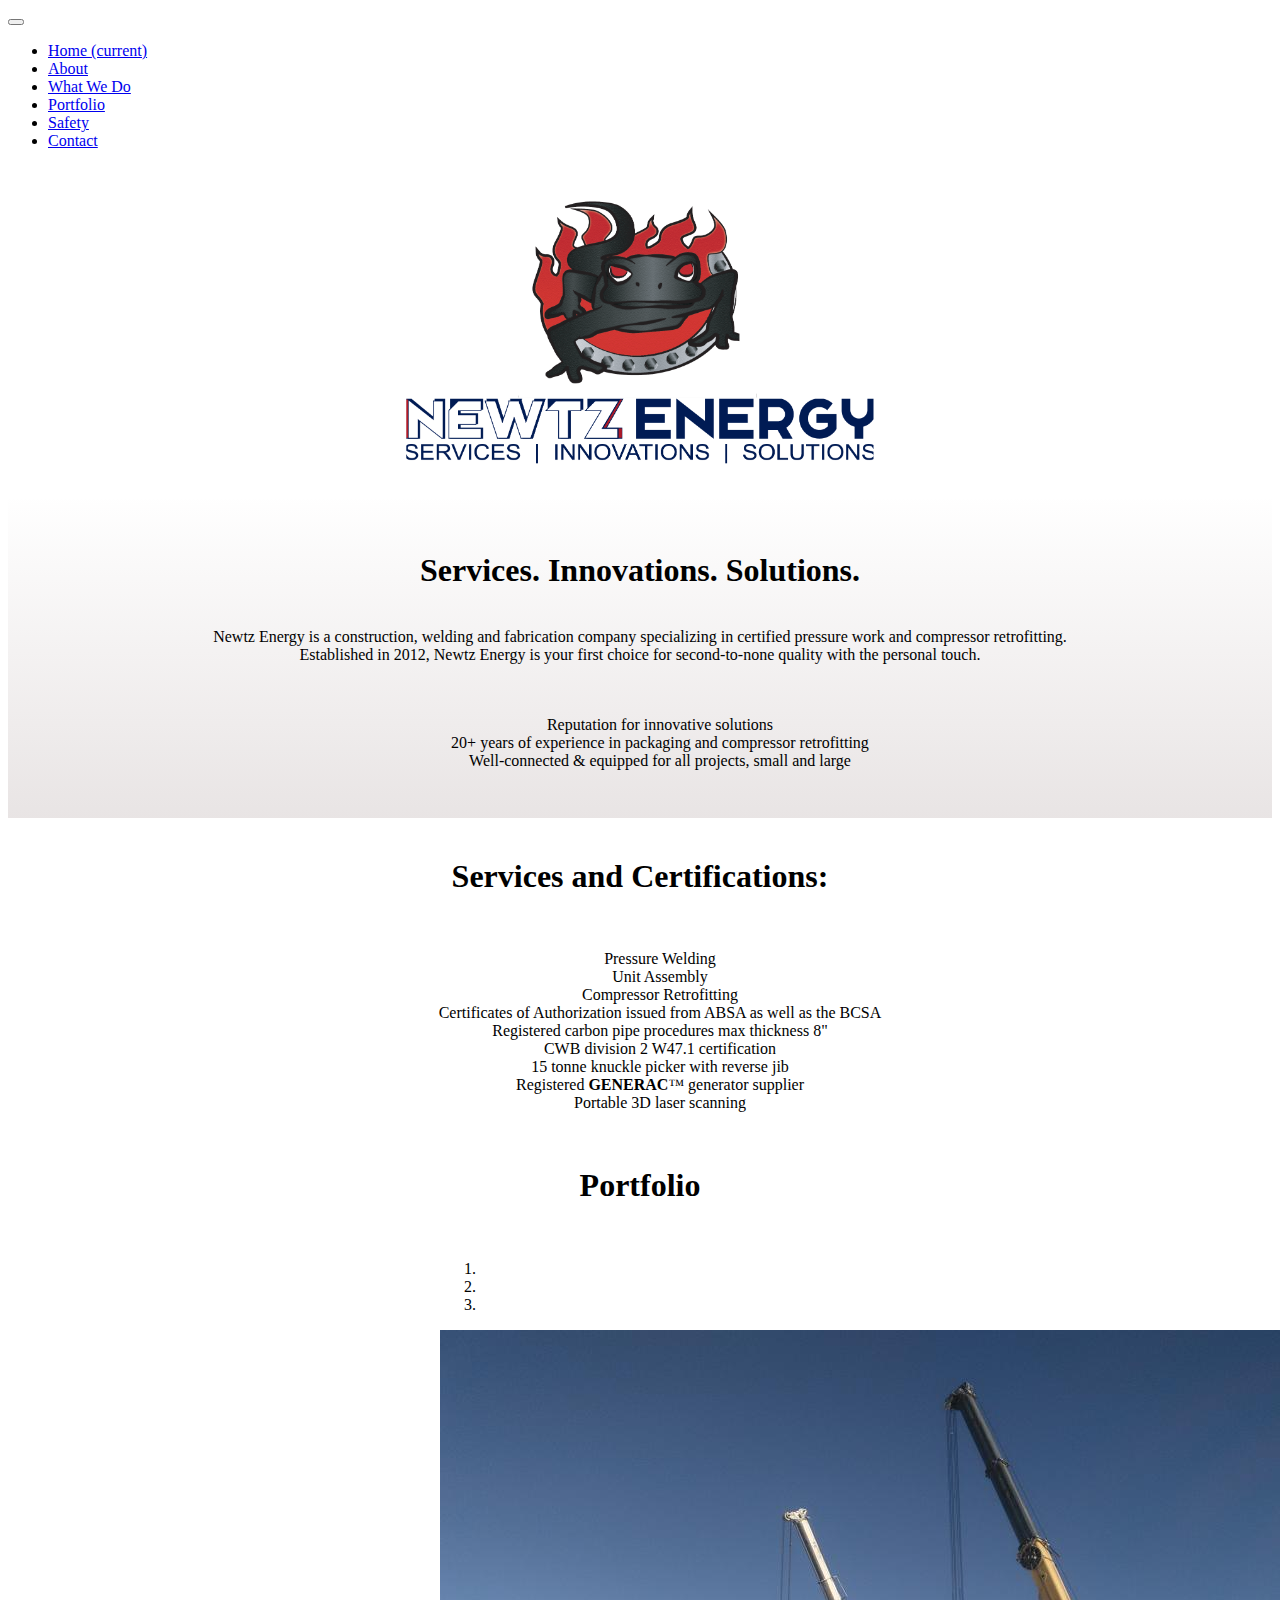
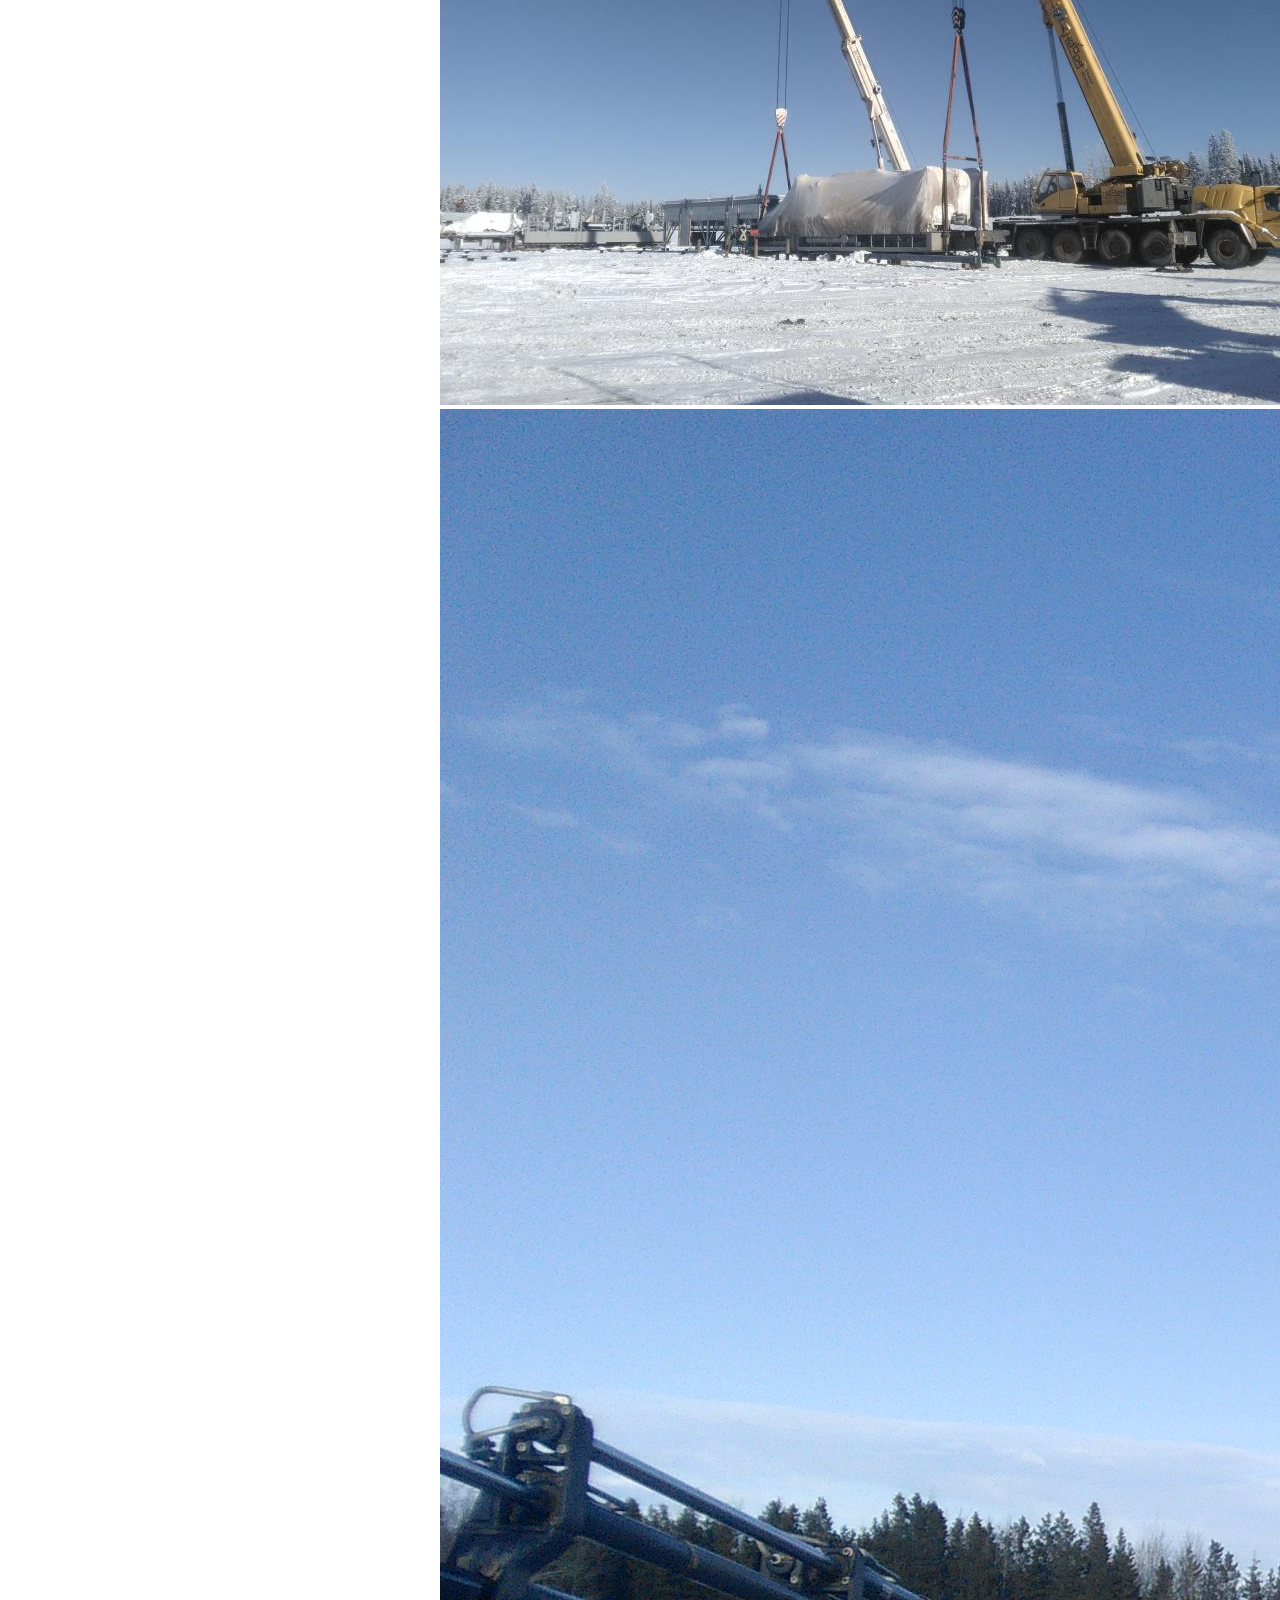
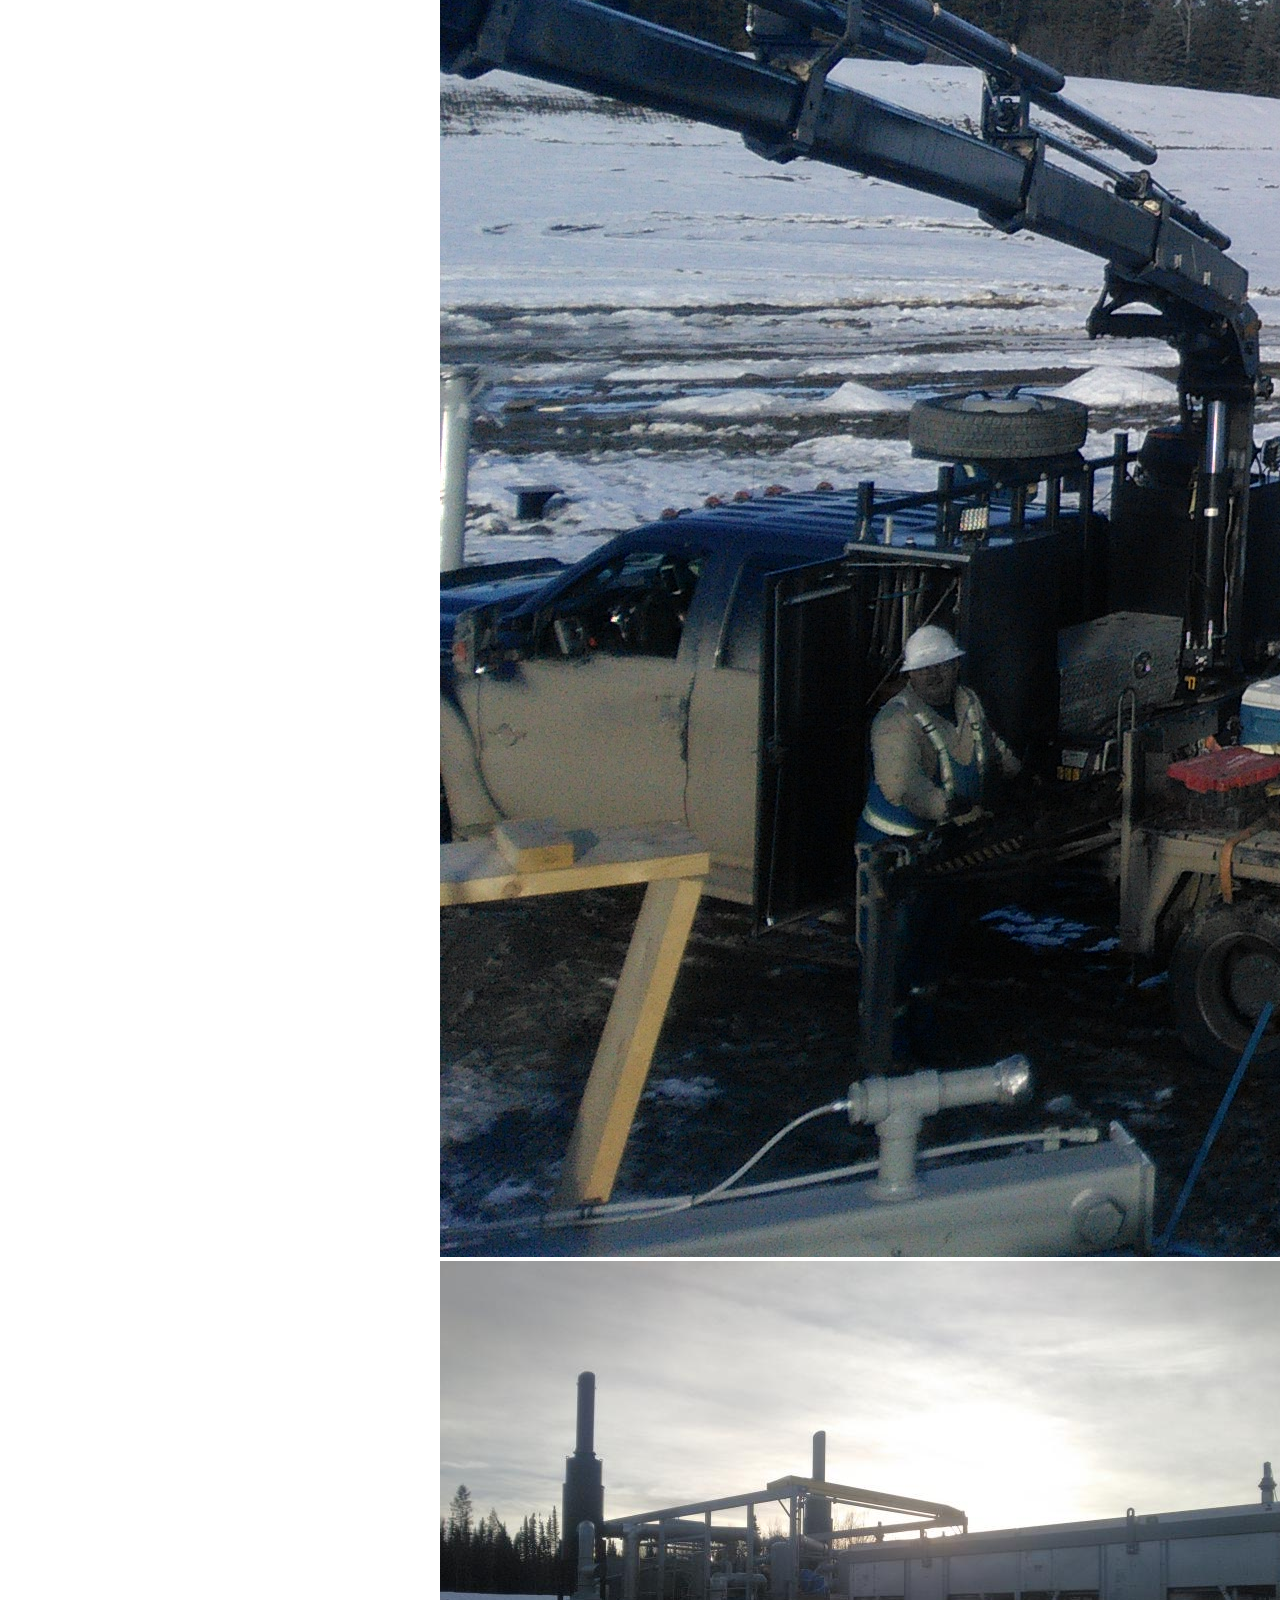
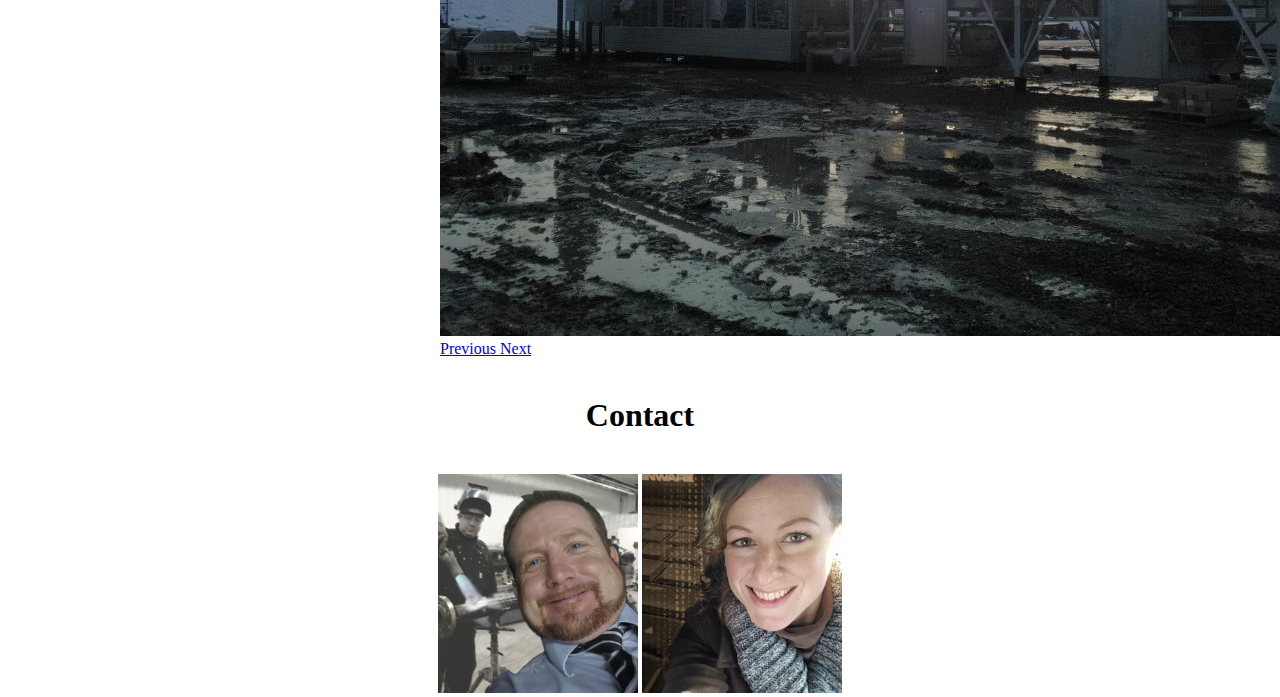
==== commit f0b959f4: "image centered can't get caption to work" ====
--- a/index.html
+++ b/index.html
@@ -155,26 +155,13 @@
 	 	<center><b><h1>Contact</h1></b></center>
 	 	<br>
 	<!--Card -->
-
-	<div class="row mx-auto"> 
-
-		<div class="card mx-auto" style="width: 18rem;">
-	  <img class="card-img-top" src="img/nathan.jpg" alt="Card image cap">
-	  <div class="card-body">
-	    <p class="card-text">Some quick example text to build on the card title and make up the bulk of the card's content.</p>
-	  </div>
-	</div>
-
-	
-
-		<div class="card mx-auto" style="width: 18rem;">
-	  <img class="card-img-top" src="img/andrea1.jpg" alt="Card image cap">
-	  <div class="card-body">
-	    <p class="card-text">Some quick example text to build on the card title and make up the bulk of the card's content.</p>
-	  </div>
-	</div>
-
-
+	<div class="container">
+		<center>
+			<img src="img/nathan.jpg" alt="image1" class="img-thumbnail mx-auto" style="width: 200px;" >
+			
+			<img src="img/andrea1.jpg" alt="image2" class="img-thumbnail mx-auto" style="width: 200px;">
+			
+		</center>
 	</div>
 
 	</div>
--- a/style.css
+++ b/style.css
@@ -53,3 +53,7 @@
 #myBtn:hover {
   background-color: #555; /* Add a dark-grey background on hover */
 }
+.no-margin
+{
+  margin: 0px !important;
+}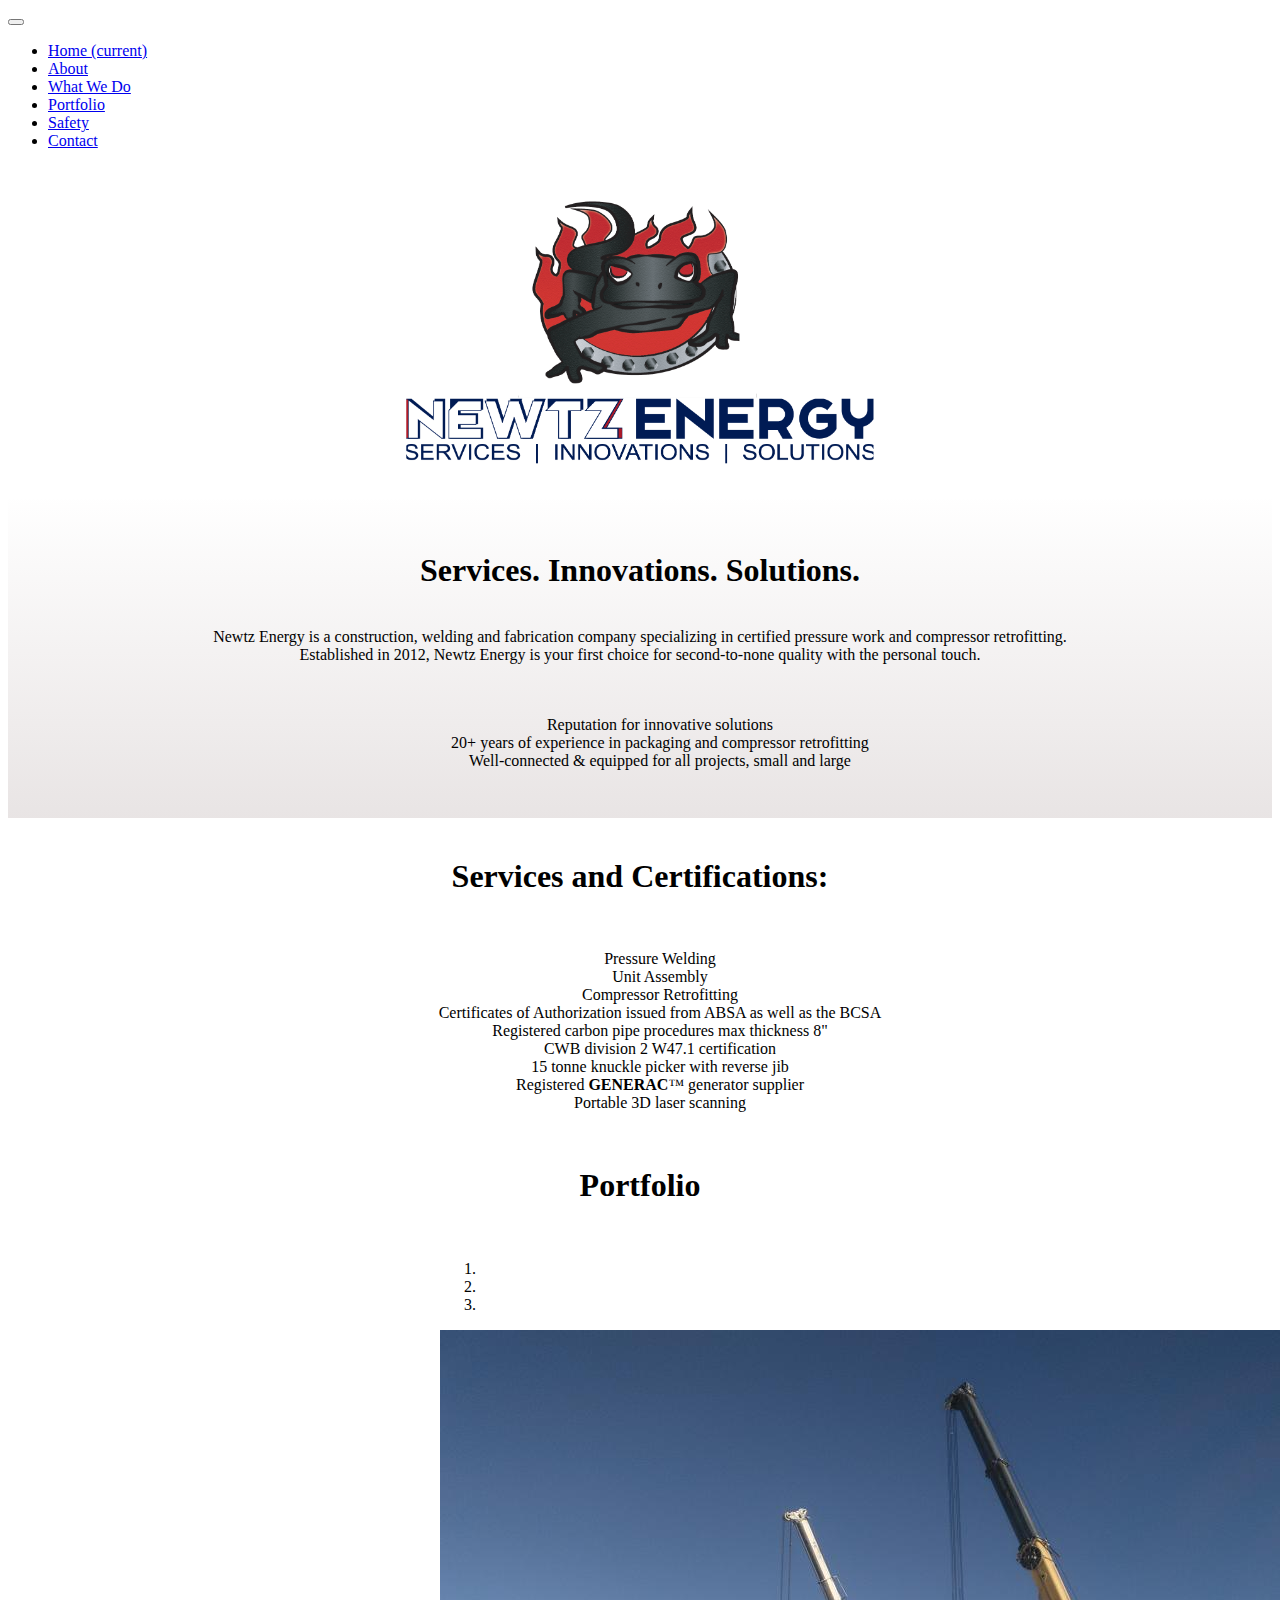
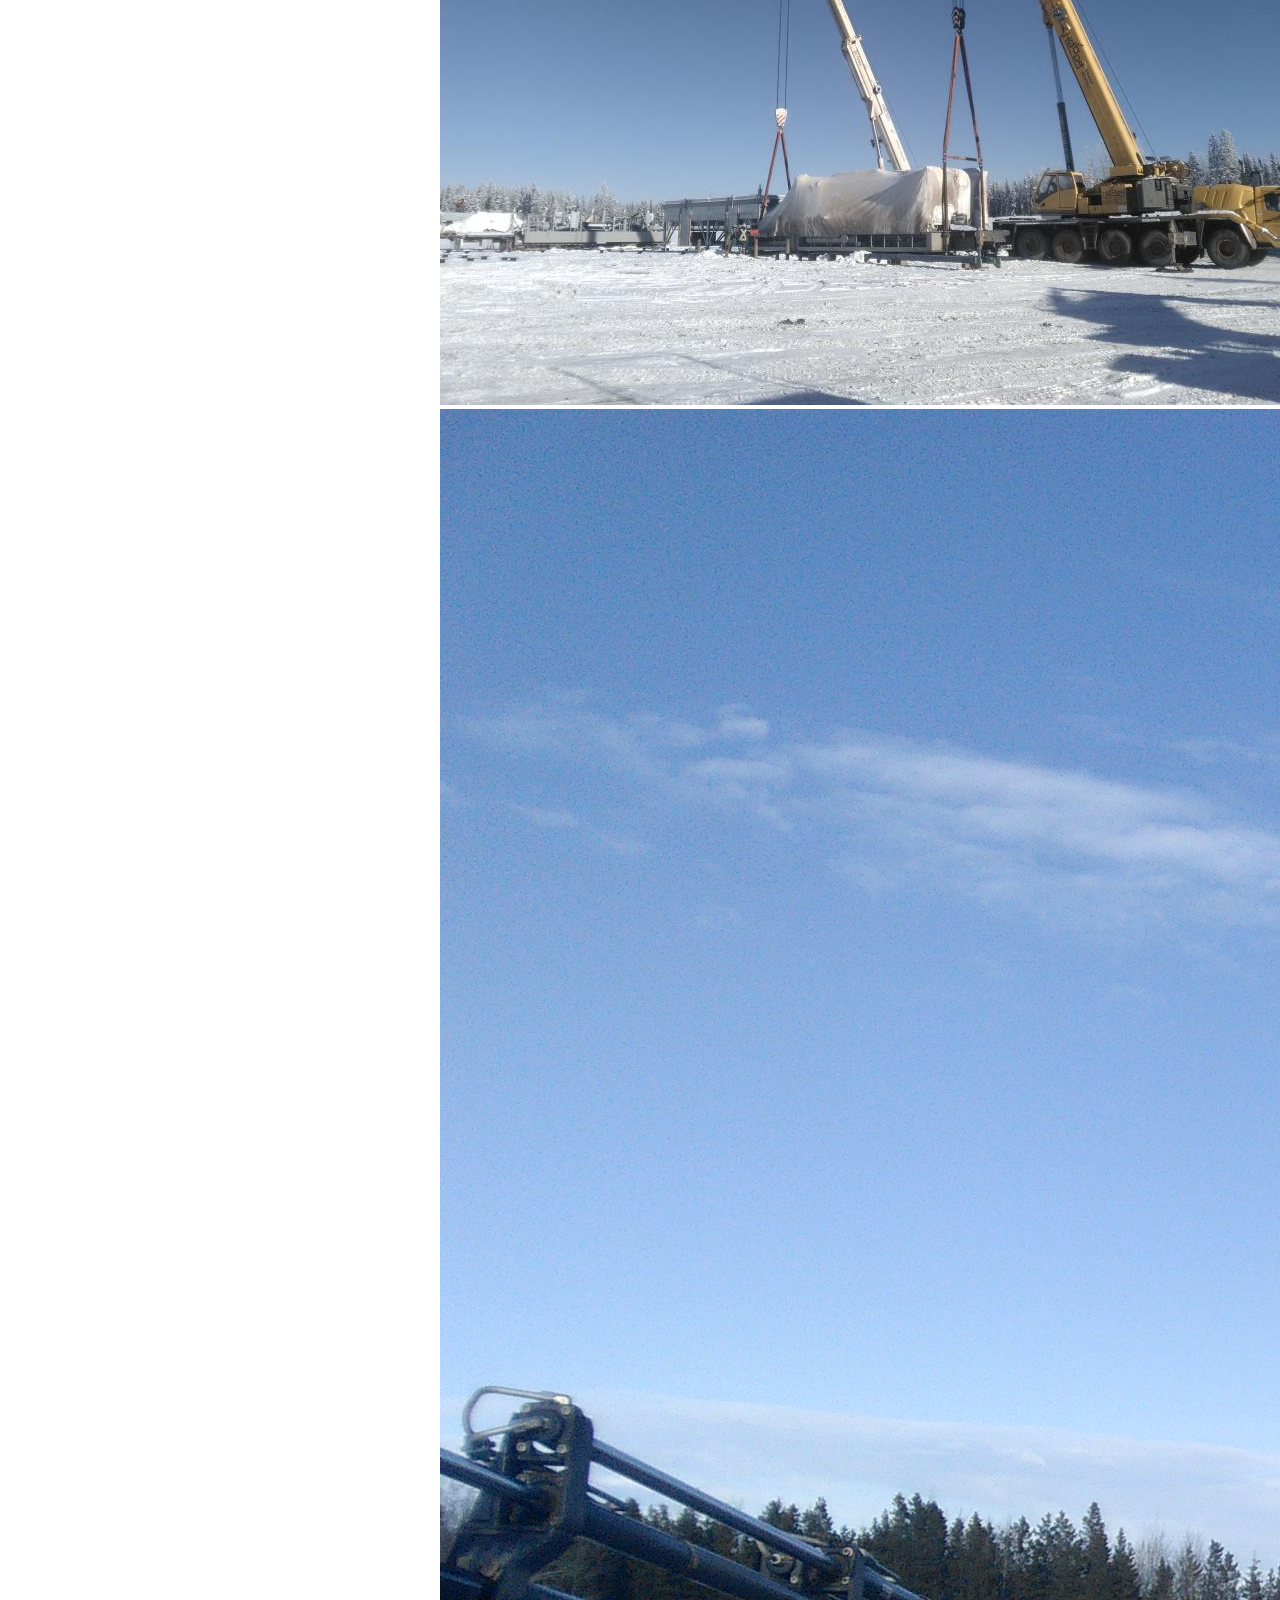
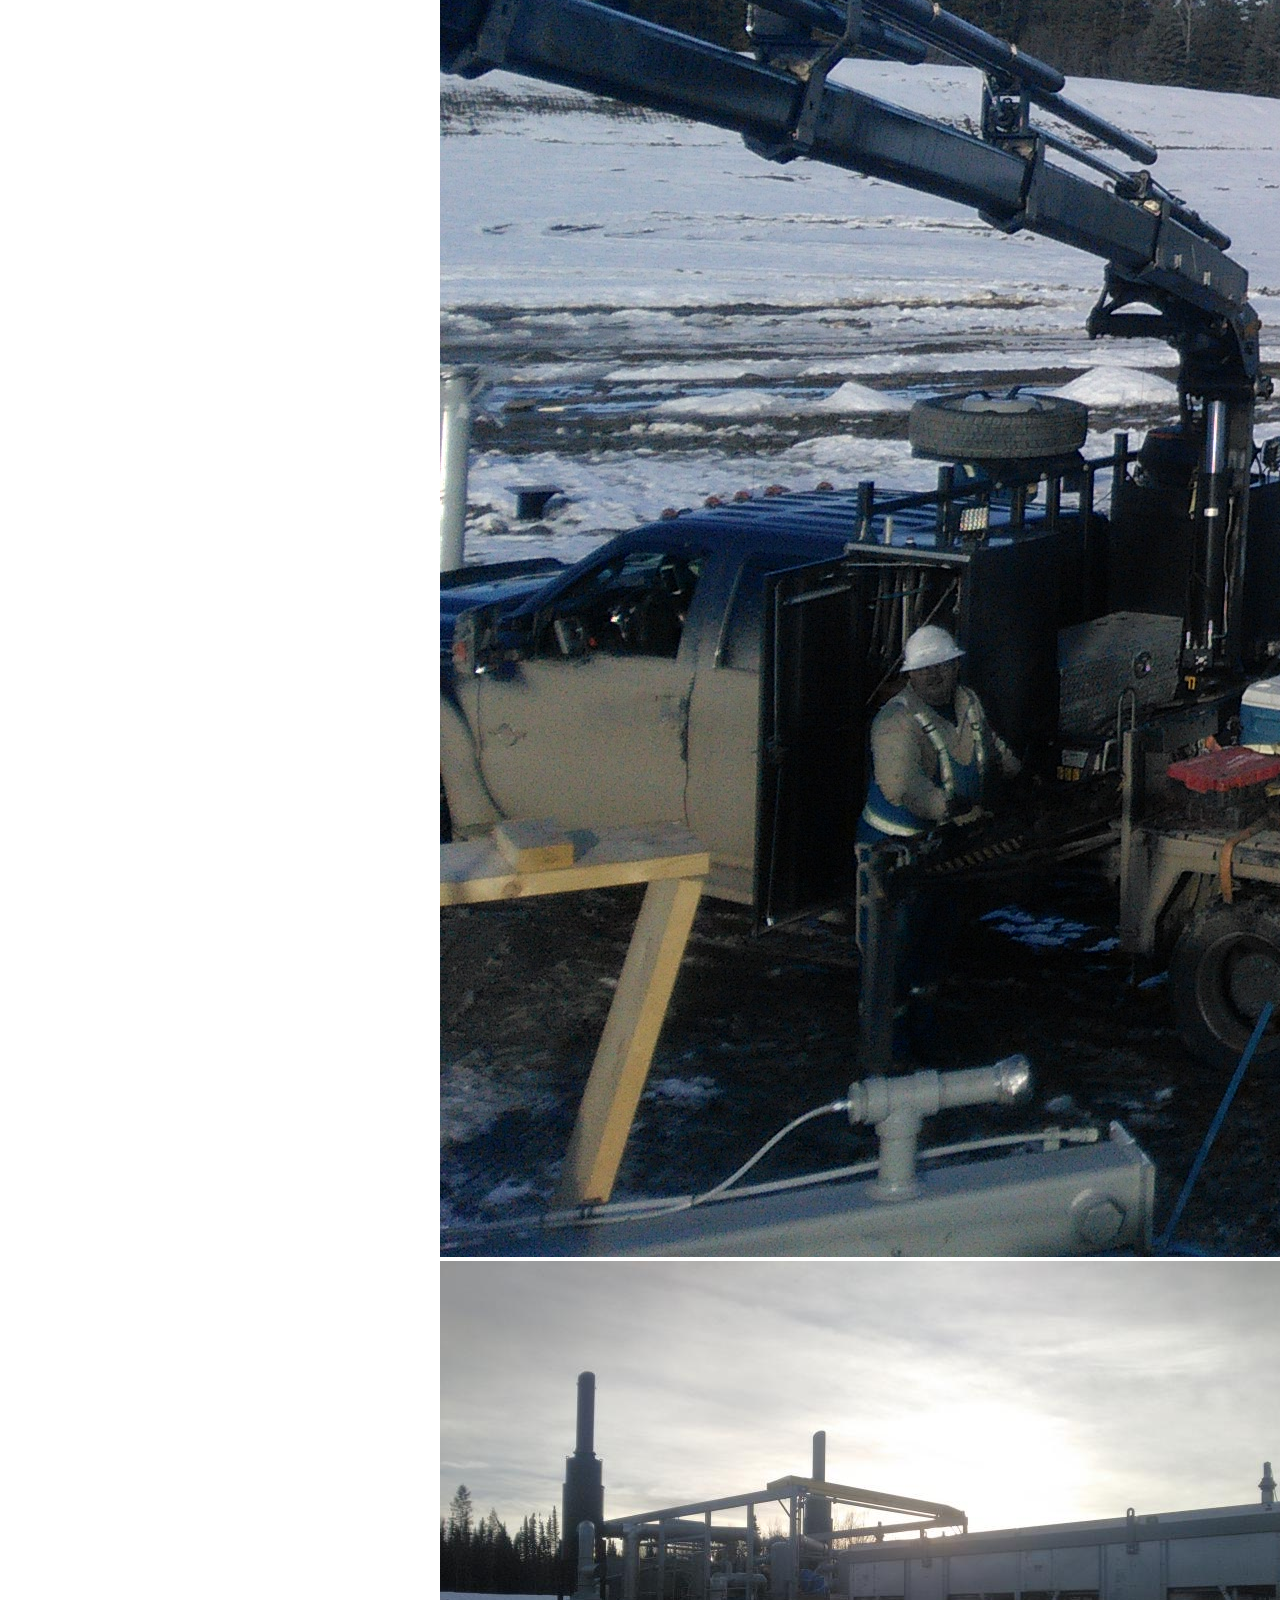
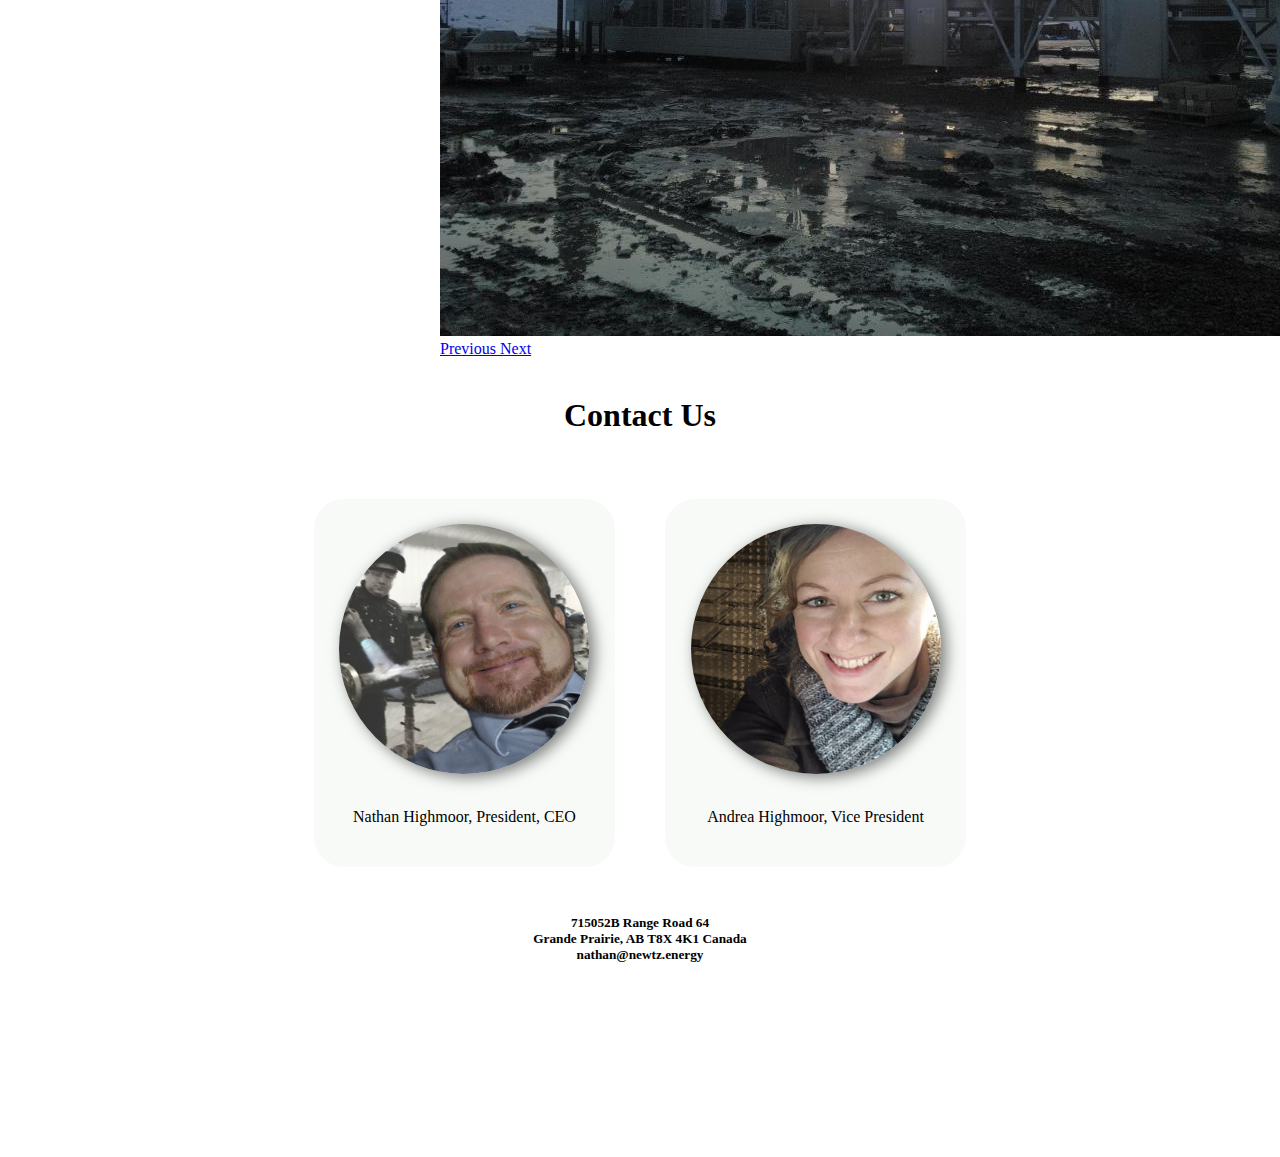
==== commit 6267e5e2: "added safety" ====
--- a/index.html
+++ b/index.html
@@ -1,4 +1,5 @@
 <!DOCTYPE html>
+<!--Created by github.com/mr-fool -->
 <html>
 	
 	<head>
@@ -56,7 +57,7 @@
 		      </li>
 
 		      <li class="nav-item">
-		        <a class="nav-link disabled" href="#">Safety</a>
+		        <a class="nav-link disabled" href="Safety.html">Safety</a>
 		      </li>
 
 
@@ -152,17 +153,50 @@
 
 	  <!--Section -->
 	 <div class="Contact" id="Contact"> 
-	 	<center><b><h1>Contact</h1></b></center>
-	 	<br>
+	 	<center><b><h1>Contact Us</h1></b></center>
+	 	<br>
+
 	<!--Card -->
-	<div class="container">
-		<center>
-			<img src="img/nathan.jpg" alt="image1" class="img-thumbnail mx-auto" style="width: 200px;" >
-			
-			<img src="img/andrea1.jpg" alt="image2" class="img-thumbnail mx-auto" style="width: 200px;">
-			
-		</center>
+
+	<style>
+	.nathan:hover {
+	  -webkit-transform: scale(1.1);
+	  transform: scale(1.1);
+	}
+
+	.andrea:hover {
+	  -webkit-transform: scale(1.1);
+	  transform: scale(1.1);
+	}
+	</style>
+
+	<div class="executives" style="display:flex; justify-content: center;">
+
+	<div class="nathan" style="margin: 2%; padding:2%; background-color: #f1f6f199; border-radius: 30px;"><img src="img/nathan.jpg" class="nathan" style="  justify-content: center; display: block;  height: 250px; width: 250px; border-radius: 50%; -webkit-box-shadow: 5px 3px 15px 0px rgba(0,0,0,0.51);
+	box-shadow: 5px 3px 15px 0px rgba(0,0,0,0.51);"></img>
+	<br>
+	<center><p style="font-family:oswald;"> Nathan Highmoor, President, CEO </p></center>
 	</div>
+
+
+	<div class="andrea" style="margin: 2%; padding:2%;background-color: #f1f6f199; border-radius: 30px;">
+	<img src="img/andrea1.jpg" class="andrea" style="   justify-content: center; display: block; height: 250px; width: 250px; border-radius: 50%; -webkit-box-shadow: 5px 3px 15px 0px rgba(0,0,0,0.51);
+	box-shadow: 5px 3px 15px 0px rgba(0,0,0,0.51);"></img>
+	<br>
+	<center><p style="font-family:oswald;"> Andrea Highmoor, Vice President </p></center>
+	</div>
+
+	  </div>
+
+	<center><b><h5> 715052B Range Road 64 <br>
+              Grande Prairie, AB T8X 4K1 Canada<br>
+              nathan@newtz.energy
+          </h5></b>
+     </center> 
+     <br>
+     <!--map-->
+
+	<center><iframe src="https://www.google.com/maps/embed?pb=!1m18!1m12!1m3!1d2277.422830519101!2d-118.87408178379215!3d55.193364980407395!2m3!1f0!2f0!3f0!3m2!1i1024!2i768!4f13.1!3m3!1m2!1s0x539093c79c81b199%3A0xbf2e1f72e072ba1b!2sNewtz+Energy!5e0!3m2!1sen!2sca!4v1545362383029" width="80%" height="30%" frameborder="0" style="border:0" allowfullscreen></iframe></center>
 
 	</div>
 
